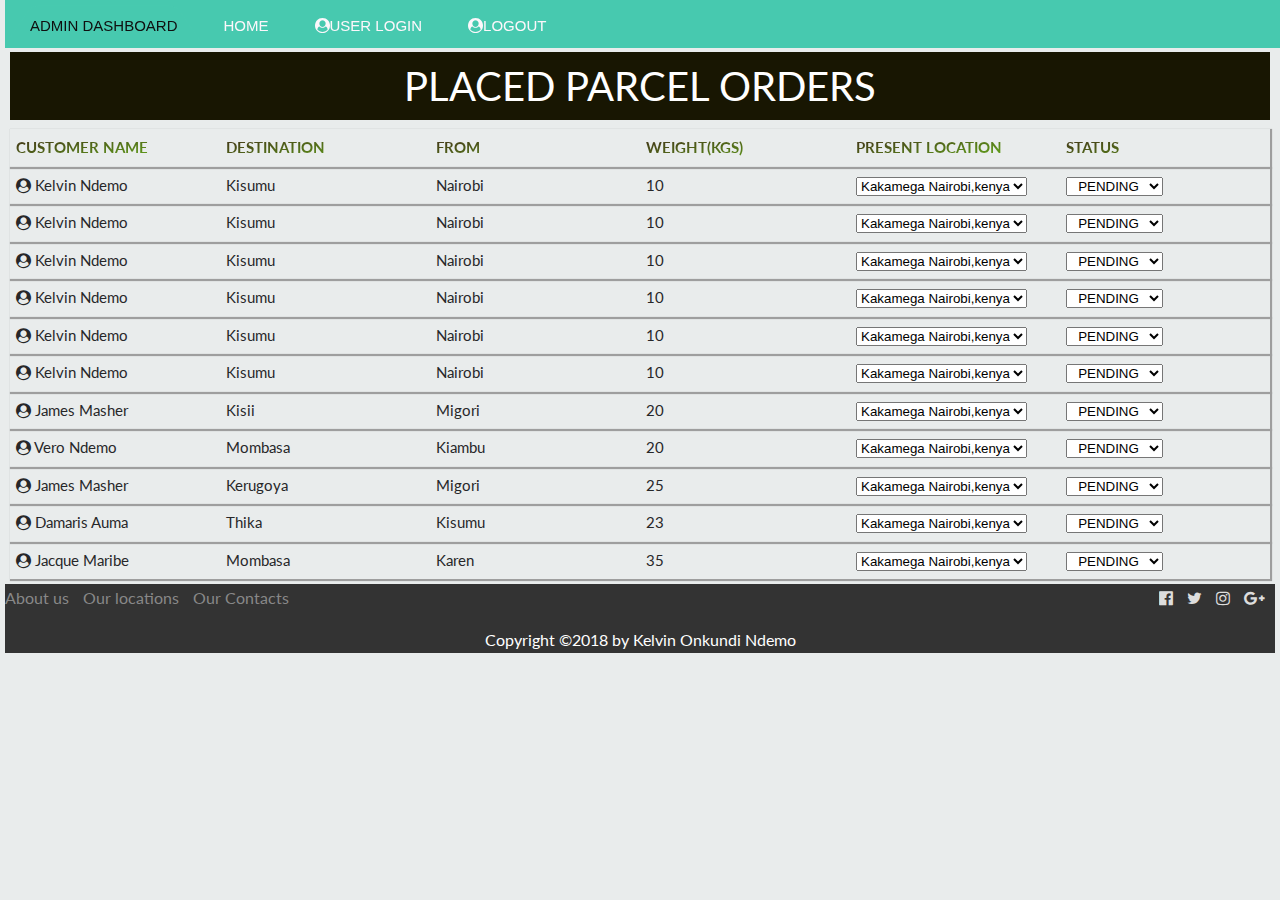
==== admindashboard.html @ be88c45b "add responsiveness to site" ====
<!DOCTYPE html>
<html lang="en">

<head>
    <meta charset="utf-8" />
    <meta http-equiv="X-UA-Compatible" content="IE=edge">
    <title>Admin Dashboard</title>
    <meta name="viewport" content="width=device-width, initial-scale=1">
    <link rel="stylesheet" href="https://cdnjs.cloudflare.com/ajax/libs/font-awesome/4.7.0/css/font-awesome.min.css">
    <link href=" https://fonts.googleapis.com/css?family=Lato:100,300,400,700,900 " rel="stylesheet ">
    <link rel="stylesheet" type="text/css" media="screen" href="css/style.css" />
    <link rel="stylesheet" type="text/css" media="screen" href="css/mediaqueries.css" />


</head>

<body>
    <div id='cssmenu'>
        <ul>

            <li class='active'><a href='adminlogin.html'>ADMIN DASHBOARD</a></li>
            <li><a href='index.html'>HOME</a></li>
            <li><a href='user.html'><i class="fa fa-user-circle" aria-hidden="true"></i>USER LOGIN</a></li>
            <li><a href='user.html'><i class="fa fa-user-circle" aria-hidden="true"></i>LOGOUT</a></li>




        </ul>
    </div><br>
    <div class="dashboard">


        <section class="dashboard__content">
            <div class="history__container ">
                <div class="kevooh">
                    <div class="sendit-mainn">
                        <p>Placed Parcel orders

                        </p>
                    </div>
                </div><br>

                <div class="rows">
                    <div class="history__item velda_header">Customer Name</div>
                    <div class="history__item velda_header">Destination</div>
                    <div class="history__item velda_header ">From</div>
                    <div class="history__item velda_header ">weight(KGS)</div>
                    <div class="history__item velda_header ">Present location</div>
                    <div class="history__item velda_header ">status</div>
                </div>
            </div>
            <div class="rows">
                <div class="history__item"><a href=""></a><i class="fa fa-user-circle" aria-hidden="true"></i> Kelvin
                    Ndemo</div>
                <div class="history__item">Kisumu</div>
                <div class="history__item">Nairobi</div>
                <div class="history__item">10</div>
                <div class="history__item">
                    <form>

                        <select>

                            <option value="text" class="form_input" placeholder="Email Adress " id="name" required>
                                <p class="form_input">Kakamega Nairobi,kenya</p>
                            </option>
                            <option value="text" class="form_input" placeholder="Email Adress " id="name" required>
                                <p class="form_input">Keroka,kenya</p>
                            </option>
                            <option value="text" class="form_input" placeholder="Email Adress " id="name" required>
                                <p class="form_input">Mombasa</p>
                            </option>
                        </select>
                    </form>
                </div>
                <div class="history__item">
                    <form>

                        <select>

                            <option value="text" class="form_input" placeholder="Email Adress " id="name" required>
                                <p class="form_input">PENDING</p>
                            </option>
                            <option value="text" class="form_input" placeholder="Email Adress " id="name" required>
                                <p class="form_input">APPROVED</p>
                            </option>
                            <option value="text" class="form_input" placeholder="Email Adress " id="name" required>
                                <p class="form_input">IN TRANSIT</p>
                            </option>
                        </select>
                    </form>
                </div>
            </div>
            <div class="rows">
                    <div class="history__item"><a href=""></a><i class="fa fa-user-circle" aria-hidden="true"></i> Kelvin
                        Ndemo</div>
                    <div class="history__item">Kisumu</div>
                    <div class="history__item">Nairobi</div>
                    <div class="history__item">10</div>
                    <div class="history__item">
                        <form>
    
                            <select>
    
                                <option value="text" class="form_input" placeholder="Email Adress " id="name" required>
                                    <p class="form_input">Kakamega Nairobi,kenya</p>
                                </option>
                                <option value="text" class="form_input" placeholder="Email Adress " id="name" required>
                                    <p class="form_input">Keroka,kenya</p>
                                </option>
                                <option value="text" class="form_input" placeholder="Email Adress " id="name" required>
                                    <p class="form_input">Mombasa</p>
                                </option>
                            </select>
                        </form>
                    </div>
                    <div class="history__item">
                        <form>
    
                            <select>
    
                                <option value="text" class="form_input" placeholder="Email Adress " id="name" required>
                                    <p class="form_input">PENDING</p>
                                </option>
                                <option value="text" class="form_input" placeholder="Email Adress " id="name" required>
                                    <p class="form_input">APPROVED</p>
                                </option>
                                <option value="text" class="form_input" placeholder="Email Adress " id="name" required>
                                    <p class="form_input">IN TRANSIT</p>
                                </option>
                            </select>
                        </form>
                    </div>
                </div>
                <div class="rows">
                        <div class="history__item"><a href=""></a><i class="fa fa-user-circle" aria-hidden="true"></i> Kelvin
                            Ndemo</div>
                        <div class="history__item">Kisumu</div>
                        <div class="history__item">Nairobi</div>
                        <div class="history__item">10</div>
                        <div class="history__item">
                            <form>
        
                                <select>
        
                                    <option value="text" class="form_input" placeholder="Email Adress " id="name" required>
                                        <p class="form_input">Kakamega Nairobi,kenya</p>
                                    </option>
                                    <option value="text" class="form_input" placeholder="Email Adress " id="name" required>
                                        <p class="form_input">Keroka,kenya</p>
                                    </option>
                                    <option value="text" class="form_input" placeholder="Email Adress " id="name" required>
                                        <p class="form_input">Mombasa</p>
                                    </option>
                                </select>
                            </form>
                        </div>
                        <div class="history__item">
                            <form>
        
                                <select>
        
                                    <option value="text" class="form_input" placeholder="Email Adress " id="name" required>
                                        <p class="form_input">PENDING</p>
                                    </option>
                                    <option value="text" class="form_input" placeholder="Email Adress " id="name" required>
                                        <p class="form_input">APPROVED</p>
                                    </option>
                                    <option value="text" class="form_input" placeholder="Email Adress " id="name" required>
                                        <p class="form_input">IN TRANSIT</p>
                                    </option>
                                </select>
                            </form>
                        </div>
                    </div>
                    <div class="rows">
                            <div class="history__item"><a href=""></a><i class="fa fa-user-circle" aria-hidden="true"></i> Kelvin
                                Ndemo</div>
                            <div class="history__item">Kisumu</div>
                            <div class="history__item">Nairobi</div>
                            <div class="history__item">10</div>
                            <div class="history__item">
                                <form>
            
                                    <select>
            
                                        <option value="text" class="form_input" placeholder="Email Adress " id="name" required>
                                            <p class="form_input">Kakamega Nairobi,kenya</p>
                                        </option>
                                        <option value="text" class="form_input" placeholder="Email Adress " id="name" required>
                                            <p class="form_input">Keroka,kenya</p>
                                        </option>
                                        <option value="text" class="form_input" placeholder="Email Adress " id="name" required>
                                            <p class="form_input">Mombasa</p>
                                        </option>
                                    </select>
                                </form>
                            </div>
                            <div class="history__item">
                                <form>
            
                                    <select>
            
                                        <option value="text" class="form_input" placeholder="Email Adress " id="name" required>
                                            <p class="form_input">PENDING</p>
                                        </option>
                                        <option value="text" class="form_input" placeholder="Email Adress " id="name" required>
                                            <p class="form_input">APPROVED</p>
                                        </option>
                                        <option value="text" class="form_input" placeholder="Email Adress " id="name" required>
                                            <p class="form_input">IN TRANSIT</p>
                                        </option>
                                    </select>
                                </form>
                            </div>
                        </div>
                        <div class="rows">
                                <div class="history__item"><a href=""></a><i class="fa fa-user-circle" aria-hidden="true"></i> Kelvin
                                    Ndemo</div>
                                <div class="history__item">Kisumu</div>
                                <div class="history__item">Nairobi</div>
                                <div class="history__item">10</div>
                                <div class="history__item">
                                    <form>
                
                                        <select>
                
                                            <option value="text" class="form_input" placeholder="Email Adress " id="name" required>
                                                <p class="form_input">Kakamega Nairobi,kenya</p>
                                            </option>
                                            <option value="text" class="form_input" placeholder="Email Adress " id="name" required>
                                                <p class="form_input">Keroka,kenya</p>
                                            </option>
                                            <option value="text" class="form_input" placeholder="Email Adress " id="name" required>
                                                <p class="form_input">Mombasa</p>
                                            </option>
                                        </select>
                                    </form>
                                </div>
                                <div class="history__item">
                                    <form>
                
                                        <select>
                
                                            <option value="text" class="form_input" placeholder="Email Adress " id="name" required>
                                                <p class="form_input">PENDING</p>
                                            </option>
                                            <option value="text" class="form_input" placeholder="Email Adress " id="name" required>
                                                <p class="form_input">APPROVED</p>
                                            </option>
                                            <option value="text" class="form_input" placeholder="Email Adress " id="name" required>
                                                <p class="form_input">IN TRANSIT</p>
                                            </option>
                                        </select>
                                    </form>
                                </div>
                            </div>
                            <div class="rows">
                                    <div class="history__item"><a href=""></a><i class="fa fa-user-circle" aria-hidden="true"></i> Kelvin
                                        Ndemo</div>
                                    <div class="history__item">Kisumu</div>
                                    <div class="history__item">Nairobi</div>
                                    <div class="history__item">10</div>
                                    <div class="history__item">
                                        <form>
                    
                                            <select>
                    
                                                <option value="text" class="form_input" placeholder="Email Adress " id="name" required>
                                                    <p class="form_input">Kakamega Nairobi,kenya</p>
                                                </option>
                                                <option value="text" class="form_input" placeholder="Email Adress " id="name" required>
                                                    <p class="form_input">Keroka,kenya</p>
                                                </option>
                                                <option value="text" class="form_input" placeholder="Email Adress " id="name" required>
                                                    <p class="form_input">Mombasa</p>
                                                </option>
                                            </select>
                                        </form>
                                    </div>
                                    <div class="history__item">
                                        <form>
                    
                                            <select>
                    
                                                <option value="text" class="form_input" placeholder="Email Adress " id="name" required>
                                                    <p class="form_input">PENDING</p>
                                                </option>
                                                <option value="text" class="form_input" placeholder="Email Adress " id="name" required>
                                                    <p class="form_input">APPROVED</p>
                                                </option>
                                                <option value="text" class="form_input" placeholder="Email Adress " id="name" required>
                                                    <p class="form_input">IN TRANSIT</p>
                                                </option>
                                            </select>
                                        </form>
                                    </div>
                                </div>
                                
                            
            <div class="rows">
                <div class="history__item"><i class="fa fa-user-circle" aria-hidden="true"></i> James Masher</div>
                <div class="history__item">Kisii</div>
                <div class="history__item">Migori</div>
                <div class="history__item">20</div>
                <div class="history__item">
                    <form>

                        <select>

                            <option value="text" class="form_input" placeholder="Email Adress " id="name" required>
                                <p class="form_input">Kakamega Nairobi,kenya</p>
                            </option>
                            <option value="text" class="form_input" placeholder="Email Adress " id="name" required>
                                <p class="form_input">Keroka,kenya</p>
                            </option>
                            <option value="text" class="form_input" placeholder="Email Adress " id="name" required>
                                <p class="form_input">Mombasa</p>
                            </option>
                        </select>
                    </form>
                </div>
                <div class="history__item">
                    <form>

                        <select>

                            <option value="text" class="form_input" placeholder="Email Adress " id="name" required>
                                <p class="form_input">PENDING</p>
                            </option>
                            <option value="text" class="form_input" placeholder="Email Adress " id="name" required>
                                <p class="form_input">APPROVED</p>
                            </option>
                            <option value="text" class="form_input" placeholder="Email Adress " id="name" required>
                                <p class="form_input">IN TRANSIT</p>
                            </option>
                        </select>
                    </form>
                </div>

            </div>
            <div class="rows">
                <div class="history__item"><i class="fa fa-user-circle" aria-hidden="true"></i> Vero Ndemo</div>
                <div class="history__item">Mombasa</div>
                <div class="history__item">Kiambu</div>
                <div class="history__item">20</div>
                <div class="history__item">
                    <form>

                        <select>

                            <option value="text" class="form_input" placeholder="Email Adress " id="name" required>
                                <p class="form_input">Kakamega Nairobi,kenya</p>
                            </option>
                            <option value="text" class="form_input" placeholder="Email Adress " id="name" required>
                                <p class="form_input">Keroka,kenya</p>
                            </option>
                            <option value="text" class="form_input" placeholder="Email Adress " id="name" required>
                                <p class="form_input">Mombasa</p>
                            </option>
                        </select>
                    </form>
                </div>
                <div class="history__item">
                    <form>

                        <select>

                            <option value="text" class="form_input" placeholder="Email Adress " id="name" required>
                                <p class="form_input">PENDING</p>
                            </option>
                            <option value="text" class="form_input" placeholder="Email Adress " id="name" required>
                                <p class="form_input">APPROVED</p>
                            </option>
                            <option value="text" class="form_input" placeholder="Email Adress " id="name" required>
                                <p class="form_input">IN TRANSIT</p>
                            </option>
                        </select>
                    </form>
                </div>

            </div>
            <div class="rows">
                <div class="history__item"><i class="fa fa-user-circle" aria-hidden="true"></i> James Masher</div>
                <div class="history__item">Kerugoya</div>
                <div class="history__item">Migori</div>
                <div class="history__item">25</div>
                <div class="history__item">
                    <form>

                        <select>

                            <option value="text" class="form_input" placeholder="Email Adress " id="name" required>
                                <p class="form_input">Kakamega Nairobi,kenya</p>
                            </option>
                            <option value="text" class="form_input" placeholder="Email Adress " id="name" required>
                                <p class="form_input">Keroka,kenya</p>
                            </option>
                            <option value="text" class="form_input" placeholder="Email Adress " id="name" required>
                                <p class="form_input">Mombasa</p>
                            </option>
                        </select>
                    </form>
                </div>

                <div class="history__item">
                    <form>

                        <select>

                            <option value="text" class="form_input" placeholder="Email Adress " id="name" required>
                                <p class="form_input">PENDING</p>
                            </option>
                            <option value="text" class="form_input" placeholder="Email Adress " id="name" required>
                                <p class="form_input">APPROVED</p>
                            </option>
                            <option value="text" class="form_input" placeholder="Email Adress " id="name" required>
                                <p class="form_input">IN TRANSIT</p>
                            </option>
                        </select>
                    </form>
                </div>

            </div>
            <div class="rows ">
                <div class="history__item"><i class="fa fa-user-circle" aria-hidden="true"></i> Damaris Auma</div>
                <div class="history__item">Thika</div>
                <div class="history__item">Kisumu</div>
                <div class="history__item">23</div>
                <div class="history__item">
                    <form>

                        <select>

                            <option value="text" class="form_input" placeholder="Email Adress " id="name" required>
                                <p class="form_input">Kakamega Nairobi,kenya</p>
                            </option>
                            <option value="text" class="form_input" placeholder="Email Adress " id="name" required>
                                <p class="form_input">Keroka,kenya</p>
                            </option>
                            <option value="text" class="form_input" placeholder="Email Adress " id="name" required>
                                <p class="form_input">Mombasa</p>
                            </option>
                        </select>
                    </form>
                </div>
                <div class="history__item">
                    <form>

                        <select>

                            <option value="text" class="form_input" placeholder="Email Adress " id="name" required>
                                <p class="form_input">PENDING</p>
                            </option>
                            <option value="text" class="form_input" placeholder="Email Adress " id="name" required>
                                <p class="form_input">APPROVED</p>
                            </option>
                            <option value="text" class="form_input" placeholder="Email Adress " id="name" required>
                                <p class="form_input">IN TRANSIT</p>
                            </option>
                        </select>
                    </form>
                </div>

            </div>
            <div class="rows ">
                <div class="history__item"><i class="fa fa-user-circle" aria-hidden="true"></i> Jacque Maribe</div>
                <div class="history__item">Mombasa</div>
                <div class="history__item">Karen</div>
                <div class="history__item">35</div>
                <div class="history__item">
                    <form>

                        <select>

                            <option value="text" class="form_input" placeholder="Email Adress " id="name" required>
                                <p class="form_input">Kakamega Nairobi,kenya</p>
                            </option>
                            <option value="text" class="form_input" placeholder="Email Adress " id="name" required>
                                <p class="form_input">Keroka,kenya</p>
                            </option>
                            <option value="text" class="form_input" placeholder="Email Adress " id="name" required>
                                <p class="form_input">Mombasa</p>
                            </option>
                        </select>
                    </form>
                </div>
                <div class="history__item">
                    <form>

                        <select>

                            <option value="text" class="form_input" placeholder="Email Adress " id="name" required>
                                <p class="form_input">PENDING</p>
                            </option>
                            <option value="text" class="form_input" placeholder="Email Adress " id="name" required>
                                <p class="form_input">APPROVED</p>
                            </option>
                            <option value="text" class="form_input" placeholder="Email Adress " id="name" required>
                                <p class="form_input">IN TRANSIT</p>
                            </option>
                        </select>
                    </form>
                </div>

            </div>
    </div>
    </section>
    </main>
    </div>
    <footer>
        <div class="wor">
            <div class="one">
                <ul class="footer-nav">
                    <li><a href="#">About us</a></li>
                    <li><a href="#">Our locations</a></li>
                    <li><a href="#">Our Contacts</a></li>
                </ul>
            </div>
            <div class="wor">
                <ul class="social">
                    <li><a href="#"><i class="fa fa-facebook-official" aria-hidden="true"></i></i></a></li>
                    <li><a href="#"><i class="fa fa-twitter" aria-hidden="true"></i></a></li>
                    <li><a href="#"><i class="fa fa-instagram" aria-hidden="true"></i></a></li>
                    <li><a href="#"><i class="fa fa-google-plus" aria-hidden="true"></i></li>
                </ul>
            </div><br>

        </div>
        <div class="wor">
            <p class="k">
                Copyright &copy;2018 by Kelvin Onkundi Ndemo
            </p>

        </div>

    </footer>
</body>

</html>
---- css/style.css ----
.history__item {
    /* margin: 1rem; */
    padding: 6px;
    flex: 1;
    color: rgb(39, 39, 41);
    font-size: 15px;
    font-weight: 400;
}
.dashboard__content {
    padding: 5px;
    font-size: 5px;
}
.nooo{
    font-size: 20px;
    color: rgb(110, 15, 15);

}
.order-history {
    text-align: center;
    background-image: linear-gradient(to right bottom, rgb(126, 15, 230), rgb(27, 205, 211));
    padding: 0.5rem;
    width: 100%;
    font-size: 1.8rem;
    word-spacing: 5px;
    height: 4rem;
    color: white;
    box-shadow: 1px 1px 1px rgb(134, 134, 134);
}

.velda_header {
    padding-bottom: 0.4rem;
    font-weight: 700;
    color: black;
    background-image: linear-gradient( to right bottom, rgb(59, 24, 24), rgb(113, 218, 28));
    -webkit-background-clip: text;
    text-transform: uppercase;
    color: transparent;
}
.rows {
    display: flex;
    justify-content: flex-start;
    box-shadow: .8px .8px .8px .8px rgb(158, 158, 158);
    color: black;
    font-size: 20px;
    animation-name: moveinright;
    animation-duration: 1s;
    animation-timing-function: ease-out;
    /* margin-bottom: 1px; */
}

.btn:hover {
    transform: translateY(-3px);
    color: #fff;
    box-shadow: 0 10px 20px rgba(0, 0, 0, 0.2);
}

.btn-blue {
    border: 1px solid rgb(11, 164, 211);
    background-color: rgb(102, 0, 128);
    color: #fff;
}

.btn-accept {
    color: rgb(8, 8, 8);
    font-size: 35px;
    float:center;
}
/*
COLORS:

Light green: #7ed56f
Medium green: #55c57a
Dark green: #28b485

*/
body.home {
    background-image: url(../images/novaaak.jpg);
    height: 100vh;
    background-size: cover;
    background-position: center;
    background-color: aqua;
    padding: 0px;
    margin: 0%;
    
}

.registration {
    width: 360px;
    padding: 10% 0 0;
    margin: auto;
    top: 20px;
}
.dinver{
    background-color:#1d123f;
    /* height: 1500px; */
    padding: 0px;
    margin: 0%;
}

.form {
    margin-top: 20px;
    position: relative;
    z-index: 1;
    background-color: white;
    max-width: 360px;
    background: rgba(245, 244, 244, 0.3);
    margin: 0 auto 100px;
    padding: 45px;
    text-align: center;
    border: 2px;
    border-radius: 15px;
    border-color: black;
    text-decoration: none;
    box-shadow: 0 0.2rem 0.2rem black;
}

.form input {
    font-family: Verdana, Geneva, Tahoma, sans-serif;
    font-size: 15px;
    background: whitesmoke;
    outline: 1;
    margin: 0 0 15px;
    border: 2px;
    color: black;
    padding: 15px;
    box-sizing: border-box;
    font-size: 14px;
    border-radius: 10px;
    box-shadow: 5px 5px solid black;
    
}

.form button {
    text-transform: uppercase;
    outline: 0;
    background-color: green;
    font-family: 'Franklin Gothic Medium', 'Arial Narrow', Arial, sans-serif;
    padding: 10px;
    border-radius: 10px;
    color: white;
    cursor: pointer;
    border: 1px solid;
    width: 33%;
    box-shadow: 5px 5px solid black;
}

.form button:hover, .form button:active {
    background: green;
}

.form message {
    
    margin: 15px 0 0;
    color: blue;
}

.form .registration_form {
    display: none;
}

ul {
    list-style-type: none;
    overflow: hidden;
}
*{
    margin: 0;
    padding: 0;
    box-sizing: border-box;
}
body{
    font-family: "Lato", sans-serif;
    font-weight: 400;
    font-size: 16px;
    line-height: 1.7;
    color: #777;
    background-color: rgba(210, 216, 216, 0.486);
    /* padding: 15px; */
    margin: 0 5px 0 5px;


}
.jas{
    margin-bottom: 5px;
}
.header{
    height: 68vh;
    background-image: 
    linear-gradient(hsla(355, 88%, 50%, 0.87),
    rgba(10, 226, 150, 0.959)),
    url(../images/novak5.png);
    background-size: cover;
    background-position: top;
    clip-path: polygon(0 0, 100% 0, 100% 85%, 0 100%);
}
.logo{
    position: absolute;
    top: 60px;
    left: 40px;

}
.Logo{
    height: 70px;
}
.sendit{
    color: #ffff;
    text-transform: uppercase;
    backface-visibility: hidden;
}
.sendit-main{
    display: block;
    font-size: 60px;
    font-weight: 400;
    letter-spacing: 45px;
    animation-name: moveinleft;
    animation-duration: 1s;
    animation-timing-function: ease-out;
}
.sendit-mainn{
    display: block;
    font-size: 40px;
    font-weight: 400;
    text-align: center;
    color: white;
    text-transform: uppercase;
    /* background-color: rgb(7, 203, 218); */
    /* letter-spacing: 45px; */
    animation-name: moveinleft;
    animation-duration: 1s;
    animation-timing-function: ease-out;
}
.kevooh{
    background-color: #181602;
}
.sendit-sub{
    display: block;
    font-size: 25px;
    font-weight: 900;
    letter-spacing: 10px;
    animation-name: moveinright;
    animation-duration: 1s;
    animation-timing-function: ease-out;
    /* margin-bottom: 1px; */

}

.sendit-sub-sub{
    display: block;
    font-size: 25px;
    font-weight: 900;
    letter-spacing: 45px;
    animation-name: moveinleft;
    animation-duration: 1s;
    animation-timing-function: ease-out;
    /* margin-bottom: 1px; */
}
.kevo{
    position: absolute;
    top: 35%;
    left: 50%;
    transform: translate(-50%, -50%);
    text-align: center;

}
@keyframes moveinleft{
    0%{
    opacity: 0;
    transform:translateX(-100px);
    }

    80%{
    transform: translateX(10px);
    }
    100%{
    opacity: 1;
    transform: translateX(0);
    }
}
@keyframes moveinbottom{
    0%{
    opacity: 0;
    transform:translateY(30px);
    }
    
    100%{
    opacity: 1;
    transform: translate(0);
    }
}
@keyframes moveinright{
    0%{
        opacity: 0;
        transform:translateX(100px);
    }
    
    80%{
        transform: translateX(-10px);
    }
    100%{
        opacity: 1;
        transform: translateX(0);
    }
    }
.btn:link,
.btn:visited{
    text-transform: uppercase;
    text-decoration: none;
    padding:15px 40px;
    display: inline-block;
    position: relative;
    border-radius: 100px;
    transition: all .2s;
    
}
#cssmenu, #cssmenu ul, #cssmenu ul li, #cssmenu ul li a {
    margin: 0;
    padding: 0;
    border: 0;
    list-style: none;
    line-height: 1;
    display: block;
    color: rgb(252, 247, 251);
    position: relative;
    -webkit-box-sizing: border-box;
    -moz-box-sizing: border-box;
    box-sizing: border-box;
}

#cssmenu:after, #cssmenu>ul:after {
    content: ".";
    display: block;
    clear: both;
    color: #181602;
    visibility: hidden;
    line-height: 0;
    height: 0;
}

#cssmenu {
    width: 100%;
    padding: 0px;
    border-bottom: 3px solid #47c9af;
    font-family: Raleway, sans-serif;
    /* line-height: 1; */
    background-color: #47c9af;
      margin-bottom: 40px;
     position: fixed;
     z-index: 500;
     margin: 0px;
     text-transform: uppercase;
     overflow: hidden;  
}

#cssmenu>ul>li {
    float: left;
}

#cssmenu.align-center>ul {
    font-size: 0;
    text-align: center;
}

#cssmenu.align-center>ul>li {
    display: inline-block;
    float: none;
}

#cssmenu.align-right>ul>li {
    float: right;
}

#cssmenu.align-right>ul>li>a {
    margin-right: 0;
    margin-left: -4px;
}

#cssmenu>ul>li>a {
    z-index: 2;
    padding: 18px 25px 12px 25px;
    font-size: 15px;
    font-weight: 400;
    text-decoration: none;
    -webkit-transition: all .2s ease;
    -moz-transition: all .2s ease;
    -ms-transition: all .2s ease;
    -o-transition: all .2s ease;
    transition: all .2s ease;
    margin-right: -4px;
}

#cssmenu>ul>li.active>a, #cssmenu>ul>li:hover>a, #cssmenu>ul>li>a:hover {
    color: #0f0f0f;
}

#cssmenu>ul>li>a:after {
    position: absolute;
    left: 0;
    bottom: 0;
    right: 0;
    z-index: -1;
    width: 100%;
    height: 120%;
    border-top-left-radius: 8px;
    border-top-right-radius: 8px;
    content: "";
    -webkit-transition: all .2s ease;
    -o-transition: all .2s ease;
    transition: all .2s ease;
    -webkit-transform: perspective(5px) rotateX(2deg);
    -webkit-transform-origin: bottom;
    -moz-transform: perspective(5px) rotateX(2deg);
    -moz-transform-origin: bottom;
    transform: perspective(5px) rotateX(2deg);
    transform-origin: bottom;
}

#cssmenu>ul>li.active>a:after, #cssmenu>ul>li:hover>a:after, #cssmenu>ul>li>a:hover:after {
    background-color: #47c9af;
}
.btn:hover{
    transform:translateY(-3px);
    box-shadow: 0 10px 20px rgba(0,0,0,.2);
}
.btn:active{
    transform: translateY(-2px);
    box-shadow: 0 5px 10px rgba(0,0,0,.2)
}
.btn::after{
    content: "";
    display: inline-block;
    height: 100%;
    width: 100%;
    border-radius: 100px;
    position: absolute;
    top: 0;
    left: 0;
    z-index: -1;
    transition: all .4s;
}
.white-butn{
    background-color: #ffff;
    color: #777;
}
.white-butn::after{
    background-color: white;
}
.btn:hover::after{
    transform: scaleX(1.4) scaleY(1.6);
    opacity: 0;
}
.btn-animated{
    animation: moveinbottom .5s ease-out .75s;
    animation-fill-mode: backwards;
} 
@import url(http://fonts.googleapis.com/css?family=Raleway);
#cssmenuu, #cssmenuu ul, #cssmenuu ul li, #cssmenuu ul li a {
    margin: 0;
    padding: 0;
    border: 0;
    list-style: none;
    line-height: 1;
    display: block;
    color: rgb(252, 247, 251);
    position: relative;
    -webkit-box-sizing: border-box;
    -moz-box-sizing: border-box;
    box-sizing: border-box;
}

#cssmenuu:after, #cssmenuu>ul:after {
    content: ".";
    display: block;
    clear: both;
    color: #ebeade;
    visibility: hidden;
    line-height: 0;
    height: 0;
}

#cssmenuu {
    width: 100%;
    padding: 0px;
    border-bottom: 3px solid #47c9af;
    font-family: Raleway, sans-serif;
    /* line-height: 1; */
    background-color: #501a0c;
      margin-bottom: 40px;
     z-index: 500;
     width: 50%;
     border-radius: 10px;
     margin: 0px;
     text-transform: uppercase;
     overflow: hidden;  
}

#cssmenuu>ul>li {
    float: left;
    
}

#cssmenuu.align-center>ul {
    font-size: 0;
    text-align: center;
    color: white;
}

#cssmenuu.align-center>ul>li {
    display: inline-block;
    float: none;
}

#cssmenuu.align-right>ul>li {
    float: right;
}

#cssmenuu.align-right>ul>li>a {
    margin-right: 0;
    margin-left: -4px;
}

#cssmenuu>ul>li>a {
    z-index: 2;
    padding: 18px 25px 12px 25px;
    font-size: 15px;
    font-weight: 400;
    text-decoration: none;
    -webkit-transition: all .2s ease;
    -moz-transition: all .2s ease;
    -ms-transition: all .2s ease;
    -o-transition: all .2s ease;
    transition: all .2s ease;
    margin-right: -4px;
}

#cssmenuu>ul>li.active>a, #cssmenuu>ul>li:hover>a, #cssmenuu>ul>li>a:hover {
    color: white;
}

#cssmenuu>ul>li>a:after {
    position: absolute;
    left: 0;
    bottom: 0;
    right: 0;
    z-index: -1;
    width: 100%;
    height: 120%;
    border-top-left-radius: 8px;
    border-top-right-radius: 8px;
    content: "";
    -webkit-transition: all .2s ease;
    -o-transition: all .2s ease;
    transition: all .2s ease;
    -webkit-transform: perspective(5px) rotateX(2deg);
    -webkit-transform-origin: bottom;
    -moz-transform: perspective(5px) rotateX(2deg);
    -moz-transform-origin: bottom;
    transform: perspective(5px) rotateX(2deg);
    transform-origin: bottom;
}

#cssmenuu>ul>li.active>a:after, #cssmenuu>ul>li:hover>a:after, #cssmenuu>ul>li>a:hover:after {

    color: white;
}


.text {
    text-transform: uppercase;
    font-weight: 300;
    word-spacing: 4px;
    display: flex;
    justify-content: center;
    background-image: linear-gradient(
      to right bottom,
      rgb(30, 228, 201),
      rgb(7, 172, 150)
    );
    -webkit-background-clip: text;
    color: transparent;
  }
  
  .row-2 {
    padding: 4rem;
    display: flex;
    border-radius: 3px;
    height: auto;
    text-align: center;
    transition: all 0.3s;
  }
  
  .col-4 {
    margin-right: 3rem;
    border-bottom: 0.1rem solid wheat;
    width: 33.3%;
   
    height: 18rem;
    box-shadow: 0 0 1rem 0 rgba(236, 13, 13, 0.2);
  }
  
  .col-4:hover {
    transform: translateY(-1.5rem) scale(1.03);
  }
  
  .steps {
    margin-bottom: 1.5rem;
    margin-top: 1rem;
    text-transform: uppercase;
    font-size: 0.7rem;
    display: inline-block;
  }
  
  .velda {
    text-align: center;
    line-height: 1.5rem;
  }
  
  .velda p {
    font-size: 20px;
    font-weight: 300;
  }
  
  .section-book{
      padding: 15rem 0;
      background-image: 
      linear-gradient(hsla(355, 88%, 50%, 0.87),
      rgba(10, 226, 150, 0.959));
      /* url(../images/novak5.png); */
  }
 .hydah{
        height: 95vh;
        background-image: 
        linear-gradient(hsla(355, 88%, 50%, 0.87),
        rgba(10, 226, 150, 0.959)),
        url(../images/novak5.png);
        background-size: cover;
        background-position: top;
        clip-path: polygon(0 0, 100% 0, 100% 90%, 0 100%);
 }
 .form_input{
     font-size: 20px;
     border-radius: 90px;
     text-align: center;
     width: 95%;
 }
 .form-input{
    font-size: 15   px;
 }
 .masher{
    margin-top: 100px;
    position: relative;
    z-index: 1;
    background-color: white;
    max-width: 50%;
    background: rgba(245, 244, 244, 0.3);
    margin: 0 auto 100px;
    padding: 45px;
    text-align: center;
    border: 2px;
    border-radius: 15px;
    border-color: black;
    text-decoration: none;
    box-shadow: 0 0.2rem 0.2rem black;
    border-top: 20px;
 }
 .form_label{
     font-size: 15px;
     letter-spacing: 1px;
 }

 /* hu */
 .text {
    text-transform: uppercase;
    font-weight: 300;
    word-spacing: 4px;
    display: flex;
    justify-content: center;
    background-image: linear-gradient(
      to right bottom,
      rgb(30, 228, 201),
      rgb(7, 172, 150)
    );
    -webkit-background-clip: text;
    color: transparent;
  }
  
  .row-2 {
    padding: 50px;
    display: flex;
    border-radius: 3px;
    height: auto;
    border-bottom: 10px;
    text-align: center;
    transition: all 0.3s;
  }
  
  .col-4 {
    /* margin-right: 3rem; */
    border-bottom: 0.1rem solid rgb(31, 30, 30);
    width: 33.3%;
    border-bottom: 10px;
    background-color: white;
    height: 18rem;
    box-shadow: 0 0 1rem 0 rgba(5, 5, 5, 0.774);
    /* text-align: left; */

  }
  footer{
      background-color:#333;
      margin: 0%;
      padding: px;
      text-decoration: none;
    


  }
  .footer-nav{
      list-style: none;
      color: white;
      display: inline-block;
      float: left;
      color: white;
  }
  .k{
    list-style: none;
    color: white;
    text-decoration: underline;
    text-decoration-color: #333;
    text-align: center;
    color: white;
    margin-top: 15px;
  }
  .fa fa-facebook-official:hover{
      color: #3b5998;
  }
  .social{
      float: right;
      list-style: none;
      color: white;
  }
  .footer-nav li,
  .social li{
      display: inline-block;
      margin-right:10px;

  }
  .footer-nav li a:link,
  .footer-nav li a:visited,
  .social li a:link,
  .social li a:visited{
      text-decoration: none;
      color: #888;
      transition: color 0.2s;
  }
  .footer-nav li a:hover,
  .footer-nav li a:active,
  .social li a:link,
  .social li a:visited{
      text-decoration: none;
      color: #ddd;
  }
  
  .col-4:hover {
    transform: translateY(-1.5rem) scale(1.03);
   
  }
  
  .steps {
    margin-bottom: 10px;
    margin-top: 1rem;
    text-transform: uppercase;
    font-size: 0.7rem;
    display: inline-block;
  }
  
  .vero {
    text-align: left;
    line-height: 1.5rem;
  }
  
  .vero p {
    font-size: 19px;
    color: #0f0f0f;
    font-weight: 300;
  }
  .kevohh{
    text-transform: uppercase;
    outline: 0;
    margin-left: 60px;
    margin-top: 60px;
    background-color:darkgreen;
    font-family: 'Franklin Gothic Medium', 'Arial Narrow', Arial, sans-serif;
    padding: 10px;
    border-radius: 10px;
    color: white;
    cursor: pointer;
    border: 1px solid;
    width: 50%;
}

    .kel{
        text-transform: uppercase;
        outline: 0;
        margin-left: 1px;
        margin-top: 60px;
        background-color: rgb(25, 189, 33);
        font-family: 'Franklin Gothic Medium', 'Arial Narrow', Arial, sans-serif;
        padding: 10px;
        float:right;
        border-radius: 10px;
        color: white;
        cursor: pointer;
        border: 1px solid;
        width: 40%;
}
.kevohhh{
    text-transform: uppercase;
    outline: 0;
    margin-left: 60px;
    float: left;
    margin-top: 60px;
    background-color:rgb(245, 11, 23);
    font-family: 'Franklin Gothic Medium', 'Arial Narrow', Arial, sans-serif;
    padding: 10px;
    border-radius: 10px;
    color: white;
    cursor: pointer;
    border: 1px solid;
    width: 50%;
}
.kevohhhh{
        text-transform: uppercase;
        outline: 0;
        margin-left: 1px;
        margin-top: 60px;
        background-color: rgb(165, 151, 160);
        font-family: 'Franklin Gothic Medium', 'Arial Narrow', Arial, sans-serif;
        padding: 10px;
        border-radius: 10px;
        color: white;
        cursor: pointer;
        border: 1px solid;
        width: 40%;
    }

.transit{
    text-transform: uppercase;
    outline: 0;
    margin-left: 1px;
    margin-top: 60px;
    background-color: orange;
    font-family: 'Franklin Gothic Medium', 'Arial Narrow', Arial, sans-serif;
    padding: 10px;
    border-radius: 10px;
    color: white;
    cursor: pointer;
    border: 1px solid;
    width: 40%;
}
.reject{
    text-transform: uppercase;
    outline: 0;
    margin-left: 1px;
    margin-top: 60px;
    background-color: rgb(202, 10, 250);
    font-family: 'Franklin Gothic Medium', 'Arial Narrow', Arial, sans-serif;
    padding: 10px;
    float:right;
    border-radius: 10px;
    color: white;
    cursor: pointer;
    border: 1px solid;
    width: 40%;
}
.mee{
    width: 100%;
}
.message{
    color: wheat;
}
.message a{
    color: rgb(226, 213, 26);
}
.ndemoh{
    height: 95vh;
    background-size: cover;
    background-position: top;
    /* clip-path: polygon(0 0, 100% 0, 100% 75%, 0 100%); */

}

.btn-reject {
    color: rgb(241, 42, 7);
    font-size: 35px;
}

.btn-orange {
    border: 1px solid rgba(211, 233, 10, 0.849);
    background-color: rgba(219, 75, 8, 0.74);
    color: #fff;
    width: 7.8rem;
    text-align: start;
}

.btn-orange-small {
    border: 1px solid orangered;
    background-color: orange;
    color: #fff;
    text-align: start;
}
.dashboard {
    /*display: flex;*/
    height: 100%;
    width: 100%;
    margin-top: 20px;
    font-size: 10px;
}
.navigation {
    background: linear-gradient(rgb(43, 161, 165), rgb(56, 169, 173));
    display: flex;
    flex-direction: column;
    height: 120vh;
}

.nav__heading,
.navs,
.copyright {
    color: white;
    padding: 1rem;
}

.navs {
    text-decoration: none;
}

.navs:hover {
    background: rgb(214, 149, 27);
    color: #ffff;
}
.copyright {
    position: relative;
    top: 30%;
    padding: 1rem;
}
---- css/mediaqueries.css ----
/*small phones to smaill tablets: from 481-767px*/
@media only screen and (max-width:767px){

}
/*small tablets  to big tablets from 768-1023px*/
@media only screen and (max-width:1023px){
.Registration{
    width: 100%;
}
}
/* small phone from 0 to 480px */
@media only screen and (max-width:480px){

}

/*for widths small than 1140px*/
@media only screen and (max-width:1200px){
    .header{
        height: 95vh;
        width: 100%;
        padding: 0 2%;
    }
    .cssmenu{
        padding:0 2%;
    }
    }
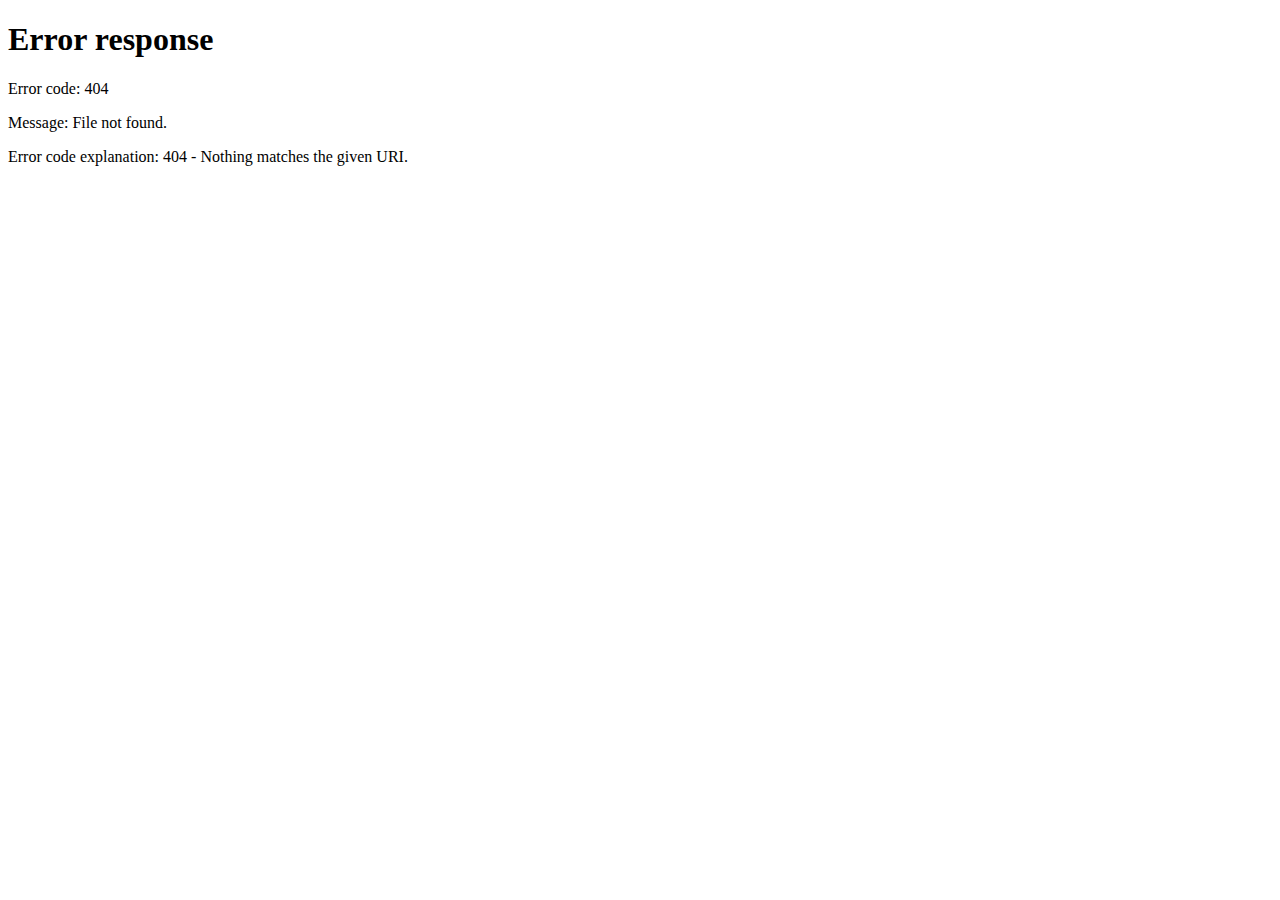
==== commit 03928141: "updated UI" ====
--- a/admindashboard.html
+++ b/admindashboard.html
@@ -1,540 +1,912 @@
 <!DOCTYPE html>
 <html lang="en">
+  <head>
+    <meta charset="utf-8" />
+    <meta http-equiv="X-UA-Compatible" content="IE=edge" />
+    <title>Admin Dashboard</title>
+    <meta name="viewport" content="width=device-width, initial-scale=1" />
+    <link
+      rel="stylesheet"
+      href="https://cdnjs.cloudflare.com/ajax/libs/font-awesome/4.7.0/css/font-awesome.min.css"
+    />
+    <link
+      href=" https://fonts.googleapis.com/css?family=Lato:100,300,400,700,900 "
+      rel="stylesheet "
+    />
+    <link
+      rel="stylesheet"
+      type="text/css"
+      media="screen"
+      href="css/style.css"
+    />
+    <link
+      rel="stylesheet"
+      type="text/css"
+      media="screen"
+      href="css/mediaqueries.css"
+    />
+  </head>
 
-<head>
-    <meta charset="utf-8" />
-    <meta http-equiv="X-UA-Compatible" content="IE=edge">
-    <title>Admin Dashboard</title>
-    <meta name="viewport" content="width=device-width, initial-scale=1">
-    <link rel="stylesheet" href="https://cdnjs.cloudflare.com/ajax/libs/font-awesome/4.7.0/css/font-awesome.min.css">
-    <link href=" https://fonts.googleapis.com/css?family=Lato:100,300,400,700,900 " rel="stylesheet ">
-    <link rel="stylesheet" type="text/css" media="screen" href="css/style.css" />
-    <link rel="stylesheet" type="text/css" media="screen" href="css/mediaqueries.css" />
+  <body>
+    <div id="cssmenu"><ul id="navigationlinks"></ul></div>
+    <br />
+    <div class="dashboard">
+      <section class="dashboard__content">
+        <div class="history__container ">
+          <div class="kevooh">
+            <div class="sendit-mainn"><p>Placed Parcel orders</p></div>
+          </div>
+          <br />
 
+          <div class="rows">
+            <div class="history__item velda_header">Customer Name</div>
+            <div class="history__item velda_header">Destination</div>
+            <div class="history__item velda_header ">From</div>
+            <div class="history__item velda_header ">weight(KGS)</div>
+            <div class="history__item velda_header ">Present location</div>
+            <div class="history__item velda_header ">status</div>
+          </div>
+        </div>
+        <div class="rows">
+          <div class="history__item">
+            <a href=""></a
+            ><i class="fa fa-user-circle" aria-hidden="true"></i> Kelvin Ndemo
+          </div>
+          <div class="history__item">Kisumu</div>
+          <div class="history__item">Nairobi</div>
+          <div class="history__item">10</div>
+          <div class="history__item">
+            <form>
+              <select>
+                <option
+                  value="text"
+                  class="form_input"
+                  placeholder="Email Adress "
+                  id="name"
+                  required
+                >
+                  <p class="form_input">Kakamega Nairobi,kenya</p>
+                </option>
+                <option
+                  value="text"
+                  class="form_input"
+                  placeholder="Email Adress "
+                  id="name"
+                  required
+                >
+                  <p class="form_input">Keroka,kenya</p>
+                </option>
+                <option
+                  value="text"
+                  class="form_input"
+                  placeholder="Email Adress "
+                  id="name"
+                  required
+                >
+                  <p class="form_input">Mombasa</p>
+                </option>
+              </select>
+            </form>
+          </div>
+          <div class="history__item">
+            <form>
+              <select>
+                <option
+                  value="text"
+                  class="form_input"
+                  placeholder="Email Adress "
+                  id="name"
+                  required
+                >
+                  <p class="form_input">PENDING</p>
+                </option>
+                <option
+                  value="text"
+                  class="form_input"
+                  placeholder="Email Adress "
+                  id="name"
+                  required
+                >
+                  <p class="form_input">APPROVED</p>
+                </option>
+                <option
+                  value="text"
+                  class="form_input"
+                  placeholder="Email Adress "
+                  id="name"
+                  required
+                >
+                  <p class="form_input">IN TRANSIT</p>
+                </option>
+              </select>
+            </form>
+          </div>
+        </div>
+        <div class="rows">
+          <div class="history__item">
+            <a href=""></a
+            ><i class="fa fa-user-circle" aria-hidden="true"></i> Kelvin Ndemo
+          </div>
+          <div class="history__item">Kisumu</div>
+          <div class="history__item">Nairobi</div>
+          <div class="history__item">10</div>
+          <div class="history__item">
+            <form>
+              <select>
+                <option
+                  value="text"
+                  class="form_input"
+                  placeholder="Email Adress "
+                  id="name"
+                  required
+                >
+                  <p class="form_input">Kakamega Nairobi,kenya</p>
+                </option>
+                <option
+                  value="text"
+                  class="form_input"
+                  placeholder="Email Adress "
+                  id="name"
+                  required
+                >
+                  <p class="form_input">Keroka,kenya</p>
+                </option>
+                <option
+                  value="text"
+                  class="form_input"
+                  placeholder="Email Adress "
+                  id="name"
+                  required
+                >
+                  <p class="form_input">Mombasa</p>
+                </option>
+              </select>
+            </form>
+          </div>
+          <div class="history__item">
+            <form>
+              <select>
+                <option
+                  value="text"
+                  class="form_input"
+                  placeholder="Email Adress "
+                  id="name"
+                  required
+                >
+                  <p class="form_input">PENDING</p>
+                </option>
+                <option
+                  value="text"
+                  class="form_input"
+                  placeholder="Email Adress "
+                  id="name"
+                  required
+                >
+                  <p class="form_input">APPROVED</p>
+                </option>
+                <option
+                  value="text"
+                  class="form_input"
+                  placeholder="Email Adress "
+                  id="name"
+                  required
+                >
+                  <p class="form_input">IN TRANSIT</p>
+                </option>
+              </select>
+            </form>
+          </div>
+        </div>
+        <div class="rows">
+          <div class="history__item">
+            <a href=""></a
+            ><i class="fa fa-user-circle" aria-hidden="true"></i> Kelvin Ndemo
+          </div>
+          <div class="history__item">Kisumu</div>
+          <div class="history__item">Nairobi</div>
+          <div class="history__item">10</div>
+          <div class="history__item">
+            <form>
+              <select>
+                <option
+                  value="text"
+                  class="form_input"
+                  placeholder="Email Adress "
+                  id="name"
+                  required
+                >
+                  <p class="form_input">Kakamega Nairobi,kenya</p>
+                </option>
+                <option
+                  value="text"
+                  class="form_input"
+                  placeholder="Email Adress "
+                  id="name"
+                  required
+                >
+                  <p class="form_input">Keroka,kenya</p>
+                </option>
+                <option
+                  value="text"
+                  class="form_input"
+                  placeholder="Email Adress "
+                  id="name"
+                  required
+                >
+                  <p class="form_input">Mombasa</p>
+                </option>
+              </select>
+            </form>
+          </div>
+          <div class="history__item">
+            <form>
+              <select>
+                <option
+                  value="text"
+                  class="form_input"
+                  placeholder="Email Adress "
+                  id="name"
+                  required
+                >
+                  <p class="form_input">PENDING</p>
+                </option>
+                <option
+                  value="text"
+                  class="form_input"
+                  placeholder="Email Adress "
+                  id="name"
+                  required
+                >
+                  <p class="form_input">APPROVED</p>
+                </option>
+                <option
+                  value="text"
+                  class="form_input"
+                  placeholder="Email Adress "
+                  id="name"
+                  required
+                >
+                  <p class="form_input">IN TRANSIT</p>
+                </option>
+              </select>
+            </form>
+          </div>
+        </div>
+        <div class="rows">
+          <div class="history__item">
+            <a href=""></a
+            ><i class="fa fa-user-circle" aria-hidden="true"></i> Kelvin Ndemo
+          </div>
+          <div class="history__item">Kisumu</div>
+          <div class="history__item">Nairobi</div>
+          <div class="history__item">10</div>
+          <div class="history__item">
+            <form>
+              <select>
+                <option
+                  value="text"
+                  class="form_input"
+                  placeholder="Email Adress "
+                  id="name"
+                  required
+                >
+                  <p class="form_input">Kakamega Nairobi,kenya</p>
+                </option>
+                <option
+                  value="text"
+                  class="form_input"
+                  placeholder="Email Adress "
+                  id="name"
+                  required
+                >
+                  <p class="form_input">Keroka,kenya</p>
+                </option>
+                <option
+                  value="text"
+                  class="form_input"
+                  placeholder="Email Adress "
+                  id="name"
+                  required
+                >
+                  <p class="form_input">Mombasa</p>
+                </option>
+              </select>
+            </form>
+          </div>
+          <div class="history__item">
+            <form>
+              <select>
+                <option
+                  value="text"
+                  class="form_input"
+                  placeholder="Email Adress "
+                  id="name"
+                  required
+                >
+                  <p class="form_input">PENDING</p>
+                </option>
+                <option
+                  value="text"
+                  class="form_input"
+                  placeholder="Email Adress "
+                  id="name"
+                  required
+                >
+                  <p class="form_input">APPROVED</p>
+                </option>
+                <option
+                  value="text"
+                  class="form_input"
+                  placeholder="Email Adress "
+                  id="name"
+                  required
+                >
+                  <p class="form_input">IN TRANSIT</p>
+                </option>
+              </select>
+            </form>
+          </div>
+        </div>
+        <div class="rows">
+          <div class="history__item">
+            <a href=""></a
+            ><i class="fa fa-user-circle" aria-hidden="true"></i> Kelvin Ndemo
+          </div>
+          <div class="history__item">Kisumu</div>
+          <div class="history__item">Nairobi</div>
+          <div class="history__item">10</div>
+          <div class="history__item">
+            <form>
+              <select>
+                <option
+                  value="text"
+                  class="form_input"
+                  placeholder="Email Adress "
+                  id="name"
+                  required
+                >
+                  <p class="form_input">Kakamega Nairobi,kenya</p>
+                </option>
+                <option
+                  value="text"
+                  class="form_input"
+                  placeholder="Email Adress "
+                  id="name"
+                  required
+                >
+                  <p class="form_input">Keroka,kenya</p>
+                </option>
+                <option
+                  value="text"
+                  class="form_input"
+                  placeholder="Email Adress "
+                  id="name"
+                  required
+                >
+                  <p class="form_input">Mombasa</p>
+                </option>
+              </select>
+            </form>
+          </div>
+          <div class="history__item">
+            <form>
+              <select>
+                <option
+                  value="text"
+                  class="form_input"
+                  placeholder="Email Adress "
+                  id="name"
+                  required
+                >
+                  <p class="form_input">PENDING</p>
+                </option>
+                <option
+                  value="text"
+                  class="form_input"
+                  placeholder="Email Adress "
+                  id="name"
+                  required
+                >
+                  <p class="form_input">APPROVED</p>
+                </option>
+                <option
+                  value="text"
+                  class="form_input"
+                  placeholder="Email Adress "
+                  id="name"
+                  required
+                >
+                  <p class="form_input">IN TRANSIT</p>
+                </option>
+              </select>
+            </form>
+          </div>
+        </div>
+        <div class="rows">
+          <div class="history__item">
+            <a href=""></a
+            ><i class="fa fa-user-circle" aria-hidden="true"></i> Kelvin Ndemo
+          </div>
+          <div class="history__item">Kisumu</div>
+          <div class="history__item">Nairobi</div>
+          <div class="history__item">10</div>
+          <div class="history__item">
+            <form>
+              <select>
+                <option
+                  value="text"
+                  class="form_input"
+                  placeholder="Email Adress "
+                  id="name"
+                  required
+                >
+                  <p class="form_input">Kakamega Nairobi,kenya</p>
+                </option>
+                <option
+                  value="text"
+                  class="form_input"
+                  placeholder="Email Adress "
+                  id="name"
+                  required
+                >
+                  <p class="form_input">Keroka,kenya</p>
+                </option>
+                <option
+                  value="text"
+                  class="form_input"
+                  placeholder="Email Adress "
+                  id="name"
+                  required
+                >
+                  <p class="form_input">Mombasa</p>
+                </option>
+              </select>
+            </form>
+          </div>
+          <div class="history__item">
+            <form>
+              <select>
+                <option
+                  value="text"
+                  class="form_input"
+                  placeholder="Email Adress "
+                  id="name"
+                  required
+                >
+                  <p class="form_input">PENDING</p>
+                </option>
+                <option
+                  value="text"
+                  class="form_input"
+                  placeholder="Email Adress "
+                  id="name"
+                  required
+                >
+                  <p class="form_input">APPROVED</p>
+                </option>
+                <option
+                  value="text"
+                  class="form_input"
+                  placeholder="Email Adress "
+                  id="name"
+                  required
+                >
+                  <p class="form_input">IN TRANSIT</p>
+                </option>
+              </select>
+            </form>
+          </div>
+        </div>
 
-</head>
+        <div class="rows">
+          <div class="history__item">
+            <i class="fa fa-user-circle" aria-hidden="true"></i> James Masher
+          </div>
+          <div class="history__item">Kisii</div>
+          <div class="history__item">Migori</div>
+          <div class="history__item">20</div>
+          <div class="history__item">
+            <form>
+              <select>
+                <option
+                  value="text"
+                  class="form_input"
+                  placeholder="Email Adress "
+                  id="name"
+                  required
+                >
+                  <p class="form_input">Kakamega Nairobi,kenya</p>
+                </option>
+                <option
+                  value="text"
+                  class="form_input"
+                  placeholder="Email Adress "
+                  id="name"
+                  required
+                >
+                  <p class="form_input">Keroka,kenya</p>
+                </option>
+                <option
+                  value="text"
+                  class="form_input"
+                  placeholder="Email Adress "
+                  id="name"
+                  required
+                >
+                  <p class="form_input">Mombasa</p>
+                </option>
+              </select>
+            </form>
+          </div>
+          <div class="history__item">
+            <form>
+              <select>
+                <option
+                  value="text"
+                  class="form_input"
+                  placeholder="Email Adress "
+                  id="name"
+                  required
+                >
+                  <p class="form_input">PENDING</p>
+                </option>
+                <option
+                  value="text"
+                  class="form_input"
+                  placeholder="Email Adress "
+                  id="name"
+                  required
+                >
+                  <p class="form_input">APPROVED</p>
+                </option>
+                <option
+                  value="text"
+                  class="form_input"
+                  placeholder="Email Adress "
+                  id="name"
+                  required
+                >
+                  <p class="form_input">IN TRANSIT</p>
+                </option>
+              </select>
+            </form>
+          </div>
+        </div>
+        <div class="rows">
+          <div class="history__item">
+            <i class="fa fa-user-circle" aria-hidden="true"></i> Vero Ndemo
+          </div>
+          <div class="history__item">Mombasa</div>
+          <div class="history__item">Kiambu</div>
+          <div class="history__item">20</div>
+          <div class="history__item">
+            <form>
+              <select>
+                <option
+                  value="text"
+                  class="form_input"
+                  placeholder="Email Adress "
+                  id="name"
+                  required
+                >
+                  <p class="form_input">Kakamega Nairobi,kenya</p>
+                </option>
+                <option
+                  value="text"
+                  class="form_input"
+                  placeholder="Email Adress "
+                  id="name"
+                  required
+                >
+                  <p class="form_input">Keroka,kenya</p>
+                </option>
+                <option
+                  value="text"
+                  class="form_input"
+                  placeholder="Email Adress "
+                  id="name"
+                  required
+                >
+                  <p class="form_input">Mombasa</p>
+                </option>
+              </select>
+            </form>
+          </div>
+          <div class="history__item">
+            <form>
+              <select>
+                <option
+                  value="text"
+                  class="form_input"
+                  placeholder="Email Adress "
+                  id="name"
+                  required
+                >
+                  <p class="form_input">PENDING</p>
+                </option>
+                <option
+                  value="text"
+                  class="form_input"
+                  placeholder="Email Adress "
+                  id="name"
+                  required
+                >
+                  <p class="form_input">APPROVED</p>
+                </option>
+                <option
+                  value="text"
+                  class="form_input"
+                  placeholder="Email Adress "
+                  id="name"
+                  required
+                >
+                  <p class="form_input">IN TRANSIT</p>
+                </option>
+              </select>
+            </form>
+          </div>
+        </div>
+        <div class="rows">
+          <div class="history__item">
+            <i class="fa fa-user-circle" aria-hidden="true"></i> James Masher
+          </div>
+          <div class="history__item">Kerugoya</div>
+          <div class="history__item">Migori</div>
+          <div class="history__item">25</div>
+          <div class="history__item">
+            <form>
+              <select>
+                <option
+                  value="text"
+                  class="form_input"
+                  placeholder="Email Adress "
+                  id="name"
+                  required
+                >
+                  <p class="form_input">Kakamega Nairobi,kenya</p>
+                </option>
+                <option
+                  value="text"
+                  class="form_input"
+                  placeholder="Email Adress "
+                  id="name"
+                  required
+                >
+                  <p class="form_input">Keroka,kenya</p>
+                </option>
+                <option
+                  value="text"
+                  class="form_input"
+                  placeholder="Email Adress "
+                  id="name"
+                  required
+                >
+                  <p class="form_input">Mombasa</p>
+                </option>
+              </select>
+            </form>
+          </div>
 
-<body>
-    <div id='cssmenu'>
-        <ul>
-
-            <li class='active'><a href='adminlogin.html'>ADMIN DASHBOARD</a></li>
-            <li><a href='index.html'>HOME</a></li>
-            <li><a href='user.html'><i class="fa fa-user-circle" aria-hidden="true"></i>USER LOGIN</a></li>
-            <li><a href='user.html'><i class="fa fa-user-circle" aria-hidden="true"></i>LOGOUT</a></li>
-
-
-
-
-        </ul>
-    </div><br>
-    <div class="dashboard">
-
-
-        <section class="dashboard__content">
-            <div class="history__container ">
-                <div class="kevooh">
-                    <div class="sendit-mainn">
-                        <p>Placed Parcel orders
-
-                        </p>
-                    </div>
-                </div><br>
-
-                <div class="rows">
-                    <div class="history__item velda_header">Customer Name</div>
-                    <div class="history__item velda_header">Destination</div>
-                    <div class="history__item velda_header ">From</div>
-                    <div class="history__item velda_header ">weight(KGS)</div>
-                    <div class="history__item velda_header ">Present location</div>
-                    <div class="history__item velda_header ">status</div>
-                </div>
-            </div>
-            <div class="rows">
-                <div class="history__item"><a href=""></a><i class="fa fa-user-circle" aria-hidden="true"></i> Kelvin
-                    Ndemo</div>
-                <div class="history__item">Kisumu</div>
-                <div class="history__item">Nairobi</div>
-                <div class="history__item">10</div>
-                <div class="history__item">
-                    <form>
-
-                        <select>
-
-                            <option value="text" class="form_input" placeholder="Email Adress " id="name" required>
-                                <p class="form_input">Kakamega Nairobi,kenya</p>
-                            </option>
-                            <option value="text" class="form_input" placeholder="Email Adress " id="name" required>
-                                <p class="form_input">Keroka,kenya</p>
-                            </option>
-                            <option value="text" class="form_input" placeholder="Email Adress " id="name" required>
-                                <p class="form_input">Mombasa</p>
-                            </option>
-                        </select>
-                    </form>
-                </div>
-                <div class="history__item">
-                    <form>
-
-                        <select>
-
-                            <option value="text" class="form_input" placeholder="Email Adress " id="name" required>
-                                <p class="form_input">PENDING</p>
-                            </option>
-                            <option value="text" class="form_input" placeholder="Email Adress " id="name" required>
-                                <p class="form_input">APPROVED</p>
-                            </option>
-                            <option value="text" class="form_input" placeholder="Email Adress " id="name" required>
-                                <p class="form_input">IN TRANSIT</p>
-                            </option>
-                        </select>
-                    </form>
-                </div>
-            </div>
-            <div class="rows">
-                    <div class="history__item"><a href=""></a><i class="fa fa-user-circle" aria-hidden="true"></i> Kelvin
-                        Ndemo</div>
-                    <div class="history__item">Kisumu</div>
-                    <div class="history__item">Nairobi</div>
-                    <div class="history__item">10</div>
-                    <div class="history__item">
-                        <form>
-    
-                            <select>
-    
-                                <option value="text" class="form_input" placeholder="Email Adress " id="name" required>
-                                    <p class="form_input">Kakamega Nairobi,kenya</p>
-                                </option>
-                                <option value="text" class="form_input" placeholder="Email Adress " id="name" required>
-                                    <p class="form_input">Keroka,kenya</p>
-                                </option>
-                                <option value="text" class="form_input" placeholder="Email Adress " id="name" required>
-                                    <p class="form_input">Mombasa</p>
-                                </option>
-                            </select>
-                        </form>
-                    </div>
-                    <div class="history__item">
-                        <form>
-    
-                            <select>
-    
-                                <option value="text" class="form_input" placeholder="Email Adress " id="name" required>
-                                    <p class="form_input">PENDING</p>
-                                </option>
-                                <option value="text" class="form_input" placeholder="Email Adress " id="name" required>
-                                    <p class="form_input">APPROVED</p>
-                                </option>
-                                <option value="text" class="form_input" placeholder="Email Adress " id="name" required>
-                                    <p class="form_input">IN TRANSIT</p>
-                                </option>
-                            </select>
-                        </form>
-                    </div>
-                </div>
-                <div class="rows">
-                        <div class="history__item"><a href=""></a><i class="fa fa-user-circle" aria-hidden="true"></i> Kelvin
-                            Ndemo</div>
-                        <div class="history__item">Kisumu</div>
-                        <div class="history__item">Nairobi</div>
-                        <div class="history__item">10</div>
-                        <div class="history__item">
-                            <form>
-        
-                                <select>
-        
-                                    <option value="text" class="form_input" placeholder="Email Adress " id="name" required>
-                                        <p class="form_input">Kakamega Nairobi,kenya</p>
-                                    </option>
-                                    <option value="text" class="form_input" placeholder="Email Adress " id="name" required>
-                                        <p class="form_input">Keroka,kenya</p>
-                                    </option>
-                                    <option value="text" class="form_input" placeholder="Email Adress " id="name" required>
-                                        <p class="form_input">Mombasa</p>
-                                    </option>
-                                </select>
-                            </form>
-                        </div>
-                        <div class="history__item">
-                            <form>
-        
-                                <select>
-        
-                                    <option value="text" class="form_input" placeholder="Email Adress " id="name" required>
-                                        <p class="form_input">PENDING</p>
-                                    </option>
-                                    <option value="text" class="form_input" placeholder="Email Adress " id="name" required>
-                                        <p class="form_input">APPROVED</p>
-                                    </option>
-                                    <option value="text" class="form_input" placeholder="Email Adress " id="name" required>
-                                        <p class="form_input">IN TRANSIT</p>
-                                    </option>
-                                </select>
-                            </form>
-                        </div>
-                    </div>
-                    <div class="rows">
-                            <div class="history__item"><a href=""></a><i class="fa fa-user-circle" aria-hidden="true"></i> Kelvin
-                                Ndemo</div>
-                            <div class="history__item">Kisumu</div>
-                            <div class="history__item">Nairobi</div>
-                            <div class="history__item">10</div>
-                            <div class="history__item">
-                                <form>
-            
-                                    <select>
-            
-                                        <option value="text" class="form_input" placeholder="Email Adress " id="name" required>
-                                            <p class="form_input">Kakamega Nairobi,kenya</p>
-                                        </option>
-                                        <option value="text" class="form_input" placeholder="Email Adress " id="name" required>
-                                            <p class="form_input">Keroka,kenya</p>
-                                        </option>
-                                        <option value="text" class="form_input" placeholder="Email Adress " id="name" required>
-                                            <p class="form_input">Mombasa</p>
-                                        </option>
-                                    </select>
-                                </form>
-                            </div>
-                            <div class="history__item">
-                                <form>
-            
-                                    <select>
-            
-                                        <option value="text" class="form_input" placeholder="Email Adress " id="name" required>
-                                            <p class="form_input">PENDING</p>
-                                        </option>
-                                        <option value="text" class="form_input" placeholder="Email Adress " id="name" required>
-                                            <p class="form_input">APPROVED</p>
-                                        </option>
-                                        <option value="text" class="form_input" placeholder="Email Adress " id="name" required>
-                                            <p class="form_input">IN TRANSIT</p>
-                                        </option>
-                                    </select>
-                                </form>
-                            </div>
-                        </div>
-                        <div class="rows">
-                                <div class="history__item"><a href=""></a><i class="fa fa-user-circle" aria-hidden="true"></i> Kelvin
-                                    Ndemo</div>
-                                <div class="history__item">Kisumu</div>
-                                <div class="history__item">Nairobi</div>
-                                <div class="history__item">10</div>
-                                <div class="history__item">
-                                    <form>
-                
-                                        <select>
-                
-                                            <option value="text" class="form_input" placeholder="Email Adress " id="name" required>
-                                                <p class="form_input">Kakamega Nairobi,kenya</p>
-                                            </option>
-                                            <option value="text" class="form_input" placeholder="Email Adress " id="name" required>
-                                                <p class="form_input">Keroka,kenya</p>
-                                            </option>
-                                            <option value="text" class="form_input" placeholder="Email Adress " id="name" required>
-                                                <p class="form_input">Mombasa</p>
-                                            </option>
-                                        </select>
-                                    </form>
-                                </div>
-                                <div class="history__item">
-                                    <form>
-                
-                                        <select>
-                
-                                            <option value="text" class="form_input" placeholder="Email Adress " id="name" required>
-                                                <p class="form_input">PENDING</p>
-                                            </option>
-                                            <option value="text" class="form_input" placeholder="Email Adress " id="name" required>
-                                                <p class="form_input">APPROVED</p>
-                                            </option>
-                                            <option value="text" class="form_input" placeholder="Email Adress " id="name" required>
-                                                <p class="form_input">IN TRANSIT</p>
-                                            </option>
-                                        </select>
-                                    </form>
-                                </div>
-                            </div>
-                            <div class="rows">
-                                    <div class="history__item"><a href=""></a><i class="fa fa-user-circle" aria-hidden="true"></i> Kelvin
-                                        Ndemo</div>
-                                    <div class="history__item">Kisumu</div>
-                                    <div class="history__item">Nairobi</div>
-                                    <div class="history__item">10</div>
-                                    <div class="history__item">
-                                        <form>
-                    
-                                            <select>
-                    
-                                                <option value="text" class="form_input" placeholder="Email Adress " id="name" required>
-                                                    <p class="form_input">Kakamega Nairobi,kenya</p>
-                                                </option>
-                                                <option value="text" class="form_input" placeholder="Email Adress " id="name" required>
-                                                    <p class="form_input">Keroka,kenya</p>
-                                                </option>
-                                                <option value="text" class="form_input" placeholder="Email Adress " id="name" required>
-                                                    <p class="form_input">Mombasa</p>
-                                                </option>
-                                            </select>
-                                        </form>
-                                    </div>
-                                    <div class="history__item">
-                                        <form>
-                    
-                                            <select>
-                    
-                                                <option value="text" class="form_input" placeholder="Email Adress " id="name" required>
-                                                    <p class="form_input">PENDING</p>
-                                                </option>
-                                                <option value="text" class="form_input" placeholder="Email Adress " id="name" required>
-                                                    <p class="form_input">APPROVED</p>
-                                                </option>
-                                                <option value="text" class="form_input" placeholder="Email Adress " id="name" required>
-                                                    <p class="form_input">IN TRANSIT</p>
-                                                </option>
-                                            </select>
-                                        </form>
-                                    </div>
-                                </div>
-                                
-                            
-            <div class="rows">
-                <div class="history__item"><i class="fa fa-user-circle" aria-hidden="true"></i> James Masher</div>
-                <div class="history__item">Kisii</div>
-                <div class="history__item">Migori</div>
-                <div class="history__item">20</div>
-                <div class="history__item">
-                    <form>
-
-                        <select>
-
-                            <option value="text" class="form_input" placeholder="Email Adress " id="name" required>
-                                <p class="form_input">Kakamega Nairobi,kenya</p>
-                            </option>
-                            <option value="text" class="form_input" placeholder="Email Adress " id="name" required>
-                                <p class="form_input">Keroka,kenya</p>
-                            </option>
-                            <option value="text" class="form_input" placeholder="Email Adress " id="name" required>
-                                <p class="form_input">Mombasa</p>
-                            </option>
-                        </select>
-                    </form>
-                </div>
-                <div class="history__item">
-                    <form>
-
-                        <select>
-
-                            <option value="text" class="form_input" placeholder="Email Adress " id="name" required>
-                                <p class="form_input">PENDING</p>
-                            </option>
-                            <option value="text" class="form_input" placeholder="Email Adress " id="name" required>
-                                <p class="form_input">APPROVED</p>
-                            </option>
-                            <option value="text" class="form_input" placeholder="Email Adress " id="name" required>
-                                <p class="form_input">IN TRANSIT</p>
-                            </option>
-                        </select>
-                    </form>
-                </div>
-
-            </div>
-            <div class="rows">
-                <div class="history__item"><i class="fa fa-user-circle" aria-hidden="true"></i> Vero Ndemo</div>
-                <div class="history__item">Mombasa</div>
-                <div class="history__item">Kiambu</div>
-                <div class="history__item">20</div>
-                <div class="history__item">
-                    <form>
-
-                        <select>
-
-                            <option value="text" class="form_input" placeholder="Email Adress " id="name" required>
-                                <p class="form_input">Kakamega Nairobi,kenya</p>
-                            </option>
-                            <option value="text" class="form_input" placeholder="Email Adress " id="name" required>
-                                <p class="form_input">Keroka,kenya</p>
-                            </option>
-                            <option value="text" class="form_input" placeholder="Email Adress " id="name" required>
-                                <p class="form_input">Mombasa</p>
-                            </option>
-                        </select>
-                    </form>
-                </div>
-                <div class="history__item">
-                    <form>
-
-                        <select>
-
-                            <option value="text" class="form_input" placeholder="Email Adress " id="name" required>
-                                <p class="form_input">PENDING</p>
-                            </option>
-                            <option value="text" class="form_input" placeholder="Email Adress " id="name" required>
-                                <p class="form_input">APPROVED</p>
-                            </option>
-                            <option value="text" class="form_input" placeholder="Email Adress " id="name" required>
-                                <p class="form_input">IN TRANSIT</p>
-                            </option>
-                        </select>
-                    </form>
-                </div>
-
-            </div>
-            <div class="rows">
-                <div class="history__item"><i class="fa fa-user-circle" aria-hidden="true"></i> James Masher</div>
-                <div class="history__item">Kerugoya</div>
-                <div class="history__item">Migori</div>
-                <div class="history__item">25</div>
-                <div class="history__item">
-                    <form>
-
-                        <select>
-
-                            <option value="text" class="form_input" placeholder="Email Adress " id="name" required>
-                                <p class="form_input">Kakamega Nairobi,kenya</p>
-                            </option>
-                            <option value="text" class="form_input" placeholder="Email Adress " id="name" required>
-                                <p class="form_input">Keroka,kenya</p>
-                            </option>
-                            <option value="text" class="form_input" placeholder="Email Adress " id="name" required>
-                                <p class="form_input">Mombasa</p>
-                            </option>
-                        </select>
-                    </form>
-                </div>
-
-                <div class="history__item">
-                    <form>
-
-                        <select>
-
-                            <option value="text" class="form_input" placeholder="Email Adress " id="name" required>
-                                <p class="form_input">PENDING</p>
-                            </option>
-                            <option value="text" class="form_input" placeholder="Email Adress " id="name" required>
-                                <p class="form_input">APPROVED</p>
-                            </option>
-                            <option value="text" class="form_input" placeholder="Email Adress " id="name" required>
-                                <p class="form_input">IN TRANSIT</p>
-                            </option>
-                        </select>
-                    </form>
-                </div>
-
-            </div>
-            <div class="rows ">
-                <div class="history__item"><i class="fa fa-user-circle" aria-hidden="true"></i> Damaris Auma</div>
-                <div class="history__item">Thika</div>
-                <div class="history__item">Kisumu</div>
-                <div class="history__item">23</div>
-                <div class="history__item">
-                    <form>
-
-                        <select>
-
-                            <option value="text" class="form_input" placeholder="Email Adress " id="name" required>
-                                <p class="form_input">Kakamega Nairobi,kenya</p>
-                            </option>
-                            <option value="text" class="form_input" placeholder="Email Adress " id="name" required>
-                                <p class="form_input">Keroka,kenya</p>
-                            </option>
-                            <option value="text" class="form_input" placeholder="Email Adress " id="name" required>
-                                <p class="form_input">Mombasa</p>
-                            </option>
-                        </select>
-                    </form>
-                </div>
-                <div class="history__item">
-                    <form>
-
-                        <select>
-
-                            <option value="text" class="form_input" placeholder="Email Adress " id="name" required>
-                                <p class="form_input">PENDING</p>
-                            </option>
-                            <option value="text" class="form_input" placeholder="Email Adress " id="name" required>
-                                <p class="form_input">APPROVED</p>
-                            </option>
-                            <option value="text" class="form_input" placeholder="Email Adress " id="name" required>
-                                <p class="form_input">IN TRANSIT</p>
-                            </option>
-                        </select>
-                    </form>
-                </div>
-
-            </div>
-            <div class="rows ">
-                <div class="history__item"><i class="fa fa-user-circle" aria-hidden="true"></i> Jacque Maribe</div>
-                <div class="history__item">Mombasa</div>
-                <div class="history__item">Karen</div>
-                <div class="history__item">35</div>
-                <div class="history__item">
-                    <form>
-
-                        <select>
-
-                            <option value="text" class="form_input" placeholder="Email Adress " id="name" required>
-                                <p class="form_input">Kakamega Nairobi,kenya</p>
-                            </option>
-                            <option value="text" class="form_input" placeholder="Email Adress " id="name" required>
-                                <p class="form_input">Keroka,kenya</p>
-                            </option>
-                            <option value="text" class="form_input" placeholder="Email Adress " id="name" required>
-                                <p class="form_input">Mombasa</p>
-                            </option>
-                        </select>
-                    </form>
-                </div>
-                <div class="history__item">
-                    <form>
-
-                        <select>
-
-                            <option value="text" class="form_input" placeholder="Email Adress " id="name" required>
-                                <p class="form_input">PENDING</p>
-                            </option>
-                            <option value="text" class="form_input" placeholder="Email Adress " id="name" required>
-                                <p class="form_input">APPROVED</p>
-                            </option>
-                            <option value="text" class="form_input" placeholder="Email Adress " id="name" required>
-                                <p class="form_input">IN TRANSIT</p>
-                            </option>
-                        </select>
-                    </form>
-                </div>
-
-            </div>
-    </div>
-    </section>
-    </main>
+          <div class="history__item">
+            <form>
+              <select>
+                <option
+                  value="text"
+                  class="form_input"
+                  placeholder="Email Adress "
+                  id="name"
+                  required
+                >
+                  <p class="form_input">PENDING</p>
+                </option>
+                <option
+                  value="text"
+                  class="form_input"
+                  placeholder="Email Adress "
+                  id="name"
+                  required
+                >
+                  <p class="form_input">APPROVED</p>
+                </option>
+                <option
+                  value="text"
+                  class="form_input"
+                  placeholder="Email Adress "
+                  id="name"
+                  required
+                >
+                  <p class="form_input">IN TRANSIT</p>
+                </option>
+              </select>
+            </form>
+          </div>
+        </div>
+        <div class="rows ">
+          <div class="history__item">
+            <i class="fa fa-user-circle" aria-hidden="true"></i> Damaris Auma
+          </div>
+          <div class="history__item">Thika</div>
+          <div class="history__item">Kisumu</div>
+          <div class="history__item">23</div>
+          <div class="history__item">
+            <form>
+              <select>
+                <option
+                  value="text"
+                  class="form_input"
+                  placeholder="Email Adress "
+                  id="name"
+                  required
+                >
+                  <p class="form_input">Kakamega Nairobi,kenya</p>
+                </option>
+                <option
+                  value="text"
+                  class="form_input"
+                  placeholder="Email Adress "
+                  id="name"
+                  required
+                >
+                  <p class="form_input">Keroka,kenya</p>
+                </option>
+                <option
+                  value="text"
+                  class="form_input"
+                  placeholder="Email Adress "
+                  id="name"
+                  required
+                >
+                  <p class="form_input">Mombasa</p>
+                </option>
+              </select>
+            </form>
+          </div>
+          <div class="history__item">
+            <form>
+              <select>
+                <option
+                  value="text"
+                  class="form_input"
+                  placeholder="Email Adress "
+                  id="name"
+                  required
+                >
+                  <p class="form_input">PENDING</p>
+                </option>
+                <option
+                  value="text"
+                  class="form_input"
+                  placeholder="Email Adress "
+                  id="name"
+                  required
+                >
+                  <p class="form_input">APPROVED</p>
+                </option>
+                <option
+                  value="text"
+                  class="form_input"
+                  placeholder="Email Adress "
+                  id="name"
+                  required
+                >
+                  <p class="form_input">IN TRANSIT</p>
+                </option>
+              </select>
+            </form>
+          </div>
+        </div>
+        <div class="rows ">
+          <div class="history__item">
+            <i class="fa fa-user-circle" aria-hidden="true"></i> Jacque Maribe
+          </div>
+          <div class="history__item">Mombasa</div>
+          <div class="history__item">Karen</div>
+          <div class="history__item">35</div>
+          <div class="history__item">
+            <form>
+              <select>
+                <option
+                  value="text"
+                  class="form_input"
+                  placeholder="Email Adress "
+                  id="name"
+                  required
+                >
+                  <p class="form_input">Kakamega Nairobi,kenya</p>
+                </option>
+                <option
+                  value="text"
+                  class="form_input"
+                  placeholder="Email Adress "
+                  id="name"
+                  required
+                >
+                  <p class="form_input">Keroka,kenya</p>
+                </option>
+                <option
+                  value="text"
+                  class="form_input"
+                  placeholder="Email Adress "
+                  id="name"
+                  required
+                >
+                  <p class="form_input">Mombasa</p>
+                </option>
+              </select>
+            </form>
+          </div>
+          <div class="history__item">
+            <form>
+              <select>
+                <option
+                  value="text"
+                  class="form_input"
+                  placeholder="Email Adress "
+                  id="name"
+                  required
+                >
+                  <p class="form_input">PENDING</p>
+                </option>
+                <option
+                  value="text"
+                  class="form_input"
+                  placeholder="Email Adress "
+                  id="name"
+                  required
+                >
+                  <p class="form_input">APPROVED</p>
+                </option>
+                <option
+                  value="text"
+                  class="form_input"
+                  placeholder="Email Adress "
+                  id="name"
+                  required
+                >
+                  <p class="form_input">IN TRANSIT</p>
+                </option>
+              </select>
+            </form>
+          </div>
+        </div>
+      </section>
     </div>
     <footer>
+      <div class="wor">
+        <div class="one">
+          <ul class="footer-nav">
+            <li><a href="#">About us</a></li>
+            <li><a href="#">Our locations</a></li>
+            <li><a href="#">Our Contacts</a></li>
+          </ul>
+        </div>
         <div class="wor">
-            <div class="one">
-                <ul class="footer-nav">
-                    <li><a href="#">About us</a></li>
-                    <li><a href="#">Our locations</a></li>
-                    <li><a href="#">Our Contacts</a></li>
-                </ul>
-            </div>
-            <div class="wor">
-                <ul class="social">
-                    <li><a href="#"><i class="fa fa-facebook-official" aria-hidden="true"></i></i></a></li>
-                    <li><a href="#"><i class="fa fa-twitter" aria-hidden="true"></i></a></li>
-                    <li><a href="#"><i class="fa fa-instagram" aria-hidden="true"></i></a></li>
-                    <li><a href="#"><i class="fa fa-google-plus" aria-hidden="true"></i></li>
-                </ul>
-            </div><br>
+          <ul class="social">
+            <li>
+              <a href="#"
+                ><i class="fa fa-facebook-official" aria-hidden="true"></i
+              ></a>
+            </li>
+            <li>
+              <a href="#"><i class="fa fa-twitter" aria-hidden="true"></i></a>
+            </li>
+            <li>
+              <a href="#"><i class="fa fa-instagram" aria-hidden="true"></i></a>
+            </li>
+            <li>
+              <a href="#"
+                ><i class="fa fa-google-plus" aria-hidden="true"></i
+              ></a>
+            </li>
+          </ul>
+        </div>
+        <br />
+      </div>
+      <div class="wor">
+        <p class="k">Copyright &copy;2018 by Kelvin Onkundi Ndemo</p>
+      </div>
+    </footer>
 
-        </div>
-        <div class="wor">
-            <p class="k">
-                Copyright &copy;2018 by Kelvin Onkundi Ndemo
-            </p>
-
-        </div>
-
-    </footer>
-</body>
-
-</html>+    <script src="js/index.js"></script>
+  </body>
+</html>
--- a/css/style.css
+++ b/css/style.css
@@ -1,943 +1,964 @@
-
 .history__item {
-    /* margin: 1rem; */
-    padding: 6px;
-    flex: 1;
-    color: rgb(39, 39, 41);
-    font-size: 15px;
-    font-weight: 400;
+  padding: 6px;
+  flex: 1;
+  color: rgb(39, 39, 41);
+  font-size: 15px;
+  font-weight: 400;
 }
 .dashboard__content {
-    padding: 5px;
-    font-size: 5px;
-}
-.nooo{
-    font-size: 20px;
-    color: rgb(110, 15, 15);
-
+  padding: 5px;
+  font-size: 5px;
+}
+.nooo {
+  font-size: 14px;
+  color: rgb(110, 15, 15);
 }
 .order-history {
-    text-align: center;
-    background-image: linear-gradient(to right bottom, rgb(126, 15, 230), rgb(27, 205, 211));
-    padding: 0.5rem;
-    width: 100%;
-    font-size: 1.8rem;
-    word-spacing: 5px;
-    height: 4rem;
-    color: white;
-    box-shadow: 1px 1px 1px rgb(134, 134, 134);
+  text-align: center;
+  background-image: linear-gradient(
+    to right bottom,
+    rgb(126, 15, 230),
+    rgb(27, 205, 211)
+  );
+  padding: 0.5rem;
+  width: 100%;
+  font-size: 1.8rem;
+  word-spacing: 5px;
+  height: 4rem;
+  color: white;
+  box-shadow: 1px 1px 1px rgb(134, 134, 134);
 }
 
 .velda_header {
-    padding-bottom: 0.4rem;
-    font-weight: 700;
-    color: black;
-    background-image: linear-gradient( to right bottom, rgb(59, 24, 24), rgb(113, 218, 28));
-    -webkit-background-clip: text;
-    text-transform: uppercase;
-    color: transparent;
+  padding-bottom: 0.4rem;
+  font-weight: 700;
+  color: black;
+  background-image: linear-gradient(
+    to right bottom,
+    rgb(59, 24, 24),
+    rgb(113, 218, 28)
+  );
+  -webkit-background-clip: text;
+  text-transform: uppercase;
+  color: transparent;
 }
 .rows {
-    display: flex;
-    justify-content: flex-start;
-    box-shadow: .8px .8px .8px .8px rgb(158, 158, 158);
-    color: black;
-    font-size: 20px;
-    animation-name: moveinright;
-    animation-duration: 1s;
-    animation-timing-function: ease-out;
-    /* margin-bottom: 1px; */
+  display: flex;
+  justify-content: flex-start;
+  box-shadow: 0.8px 0.8px 0.8px 0.8px rgb(158, 158, 158);
+  color: black;
+  font-size: 20px;
+  animation-name: moveinright;
+  animation-duration: 1s;
+  animation-timing-function: ease-out;
 }
 
 .btn:hover {
-    transform: translateY(-3px);
-    color: #fff;
-    box-shadow: 0 10px 20px rgba(0, 0, 0, 0.2);
+  transform: translateY(-3px);
+  color: #fff;
+  box-shadow: 0 10px 20px rgba(0, 0, 0, 0.2);
 }
 
 .btn-blue {
-    border: 1px solid rgb(11, 164, 211);
-    background-color: rgb(102, 0, 128);
-    color: #fff;
+  border: 1px solid rgb(11, 164, 211);
+  background-color: rgb(102, 0, 128);
+  color: #fff;
 }
 
 .btn-accept {
-    color: rgb(8, 8, 8);
-    font-size: 35px;
-    float:center;
-}
-/*
-COLORS:
-
-Light green: #7ed56f
-Medium green: #55c57a
-Dark green: #28b485
-
-*/
+  color: rgb(8, 8, 8);
+  font-size: 35px;
+  float: center;
+}
+
 body.home {
-    background-image: url(../images/novaaak.jpg);
-    height: 100vh;
-    background-size: cover;
-    background-position: center;
-    background-color: aqua;
-    padding: 0px;
-    margin: 0%;
-    
+  background-image: url(../images/novaaak.jpg);
+  height: 100vh;
+  background-size: cover;
+  background-position: center;
+  background-color: aqua;
+  padding: 0px;
+  margin: 0%;
 }
 
 .registration {
-    width: 360px;
-    padding: 10% 0 0;
-    margin: auto;
-    top: 20px;
-}
-.dinver{
-    background-color:#1d123f;
-    /* height: 1500px; */
-    padding: 0px;
-    margin: 0%;
+  width: 360px;
+  padding: 10% 0 0;
+  margin: auto;
+  top: 20px;
+}
+.dinver {
+  background-color: #1d123f;
+  padding: 0px;
+  margin: 0%;
 }
 
 .form {
-    margin-top: 20px;
-    position: relative;
-    z-index: 1;
-    background-color: white;
-    max-width: 360px;
-    background: rgba(245, 244, 244, 0.3);
-    margin: 0 auto 100px;
-    padding: 45px;
-    text-align: center;
-    border: 2px;
-    border-radius: 15px;
-    border-color: black;
-    text-decoration: none;
-    box-shadow: 0 0.2rem 0.2rem black;
+  margin-top: 20px;
+  position: relative;
+  z-index: 1;
+  background-color: white;
+  max-width: 360px;
+  background: rgba(245, 244, 244, 0.3);
+  margin: 0 auto 100px;
+  padding: 45px;
+  text-align: center;
+  border: 2px;
+  border-radius: 15px;
+  border-color: black;
+  text-decoration: none;
+  box-shadow: 0 0.2rem 0.2rem black;
 }
 
 .form input {
-    font-family: Verdana, Geneva, Tahoma, sans-serif;
-    font-size: 15px;
-    background: whitesmoke;
-    outline: 1;
-    margin: 0 0 15px;
-    border: 2px;
-    color: black;
-    padding: 15px;
-    box-sizing: border-box;
-    font-size: 14px;
-    border-radius: 10px;
-    box-shadow: 5px 5px solid black;
-    
+  font-family: Verdana, Geneva, Tahoma, sans-serif;
+  font-size: 15px;
+  background: whitesmoke;
+  outline: 1;
+  margin: 0 0 15px;
+  border: 2px;
+  color: black;
+  padding: 15px;
+  box-sizing: border-box;
+  font-size: 14px;
+  border-radius: 10px;
+  box-shadow: 5px 5px solid black;
 }
 
 .form button {
-    text-transform: uppercase;
-    outline: 0;
-    background-color: green;
-    font-family: 'Franklin Gothic Medium', 'Arial Narrow', Arial, sans-serif;
-    padding: 10px;
-    border-radius: 10px;
-    color: white;
-    cursor: pointer;
-    border: 1px solid;
-    width: 33%;
-    box-shadow: 5px 5px solid black;
-}
-
-.form button:hover, .form button:active {
-    background: green;
+  text-transform: uppercase;
+  outline: 0;
+  background-color: green;
+  font-family: "Franklin Gothic Medium", "Arial Narrow", Arial, sans-serif;
+  padding: 10px;
+  border-radius: 10px;
+  color: white;
+  cursor: pointer;
+  border: 1px solid;
+  width: 33%;
+  box-shadow: 5px 5px solid black;
+}
+
+.form button:hover,
+.form button:active {
+  background: green;
 }
 
 .form message {
-    
-    margin: 15px 0 0;
-    color: blue;
+  margin: 15px 0 0;
+  color: blue;
 }
 
 .form .registration_form {
-    display: none;
+  display: none;
 }
 
 ul {
-    list-style-type: none;
-    overflow: hidden;
-}
-*{
-    margin: 0;
-    padding: 0;
-    box-sizing: border-box;
-}
-body{
-    font-family: "Lato", sans-serif;
-    font-weight: 400;
-    font-size: 16px;
-    line-height: 1.7;
-    color: #777;
-    background-color: rgba(210, 216, 216, 0.486);
-    /* padding: 15px; */
-    margin: 0 5px 0 5px;
-
-
-}
-.jas{
-    margin-bottom: 5px;
-}
-.header{
-    height: 68vh;
-    background-image: 
-    linear-gradient(hsla(355, 88%, 50%, 0.87),
-    rgba(10, 226, 150, 0.959)),
+  list-style-type: none;
+  overflow: hidden;
+}
+* {
+  margin: 0;
+  padding: 0;
+  box-sizing: border-box;
+}
+body {
+  font-family: "Lato", sans-serif;
+  font-weight: 400;
+  font-size: 16px;
+  line-height: 1.7;
+  color: #777;
+  background-color: rgba(210, 216, 216, 0.486);
+  margin: 0 5px 0 5px;
+}
+.jas {
+  margin-bottom: 5px;
+}
+.header {
+  height: 68vh;
+  background-image: linear-gradient(
+      hsla(355, 88%, 50%, 0.87),
+      rgba(10, 226, 150, 0.959)
+    ),
     url(../images/novak5.png);
-    background-size: cover;
-    background-position: top;
-    clip-path: polygon(0 0, 100% 0, 100% 85%, 0 100%);
-}
-.logo{
-    position: absolute;
-    top: 60px;
-    left: 40px;
-
-}
-.Logo{
-    height: 70px;
-}
-.sendit{
-    color: #ffff;
-    text-transform: uppercase;
-    backface-visibility: hidden;
-}
-.sendit-main{
-    display: block;
-    font-size: 60px;
-    font-weight: 400;
-    letter-spacing: 45px;
-    animation-name: moveinleft;
-    animation-duration: 1s;
-    animation-timing-function: ease-out;
-}
-.sendit-mainn{
-    display: block;
-    font-size: 40px;
-    font-weight: 400;
-    text-align: center;
-    color: white;
-    text-transform: uppercase;
-    /* background-color: rgb(7, 203, 218); */
-    /* letter-spacing: 45px; */
-    animation-name: moveinleft;
-    animation-duration: 1s;
-    animation-timing-function: ease-out;
-}
-.kevooh{
-    background-color: #181602;
-}
-.sendit-sub{
-    display: block;
-    font-size: 25px;
-    font-weight: 900;
-    letter-spacing: 10px;
-    animation-name: moveinright;
-    animation-duration: 1s;
-    animation-timing-function: ease-out;
-    /* margin-bottom: 1px; */
-
-}
-
-.sendit-sub-sub{
-    display: block;
-    font-size: 25px;
-    font-weight: 900;
-    letter-spacing: 45px;
-    animation-name: moveinleft;
-    animation-duration: 1s;
-    animation-timing-function: ease-out;
-    /* margin-bottom: 1px; */
-}
-.kevo{
-    position: absolute;
-    top: 35%;
-    left: 50%;
-    transform: translate(-50%, -50%);
-    text-align: center;
-
-}
-@keyframes moveinleft{
-    0%{
+  background-size: cover;
+  background-position: top;
+}
+.logo {
+  position: absolute;
+  top: 60px;
+  left: 40px;
+}
+.Logo {
+  height: 70px;
+}
+.sendit {
+  color: #ffff;
+  text-transform: uppercase;
+  backface-visibility: hidden;
+}
+.sendit-main {
+  display: block;
+  font-size: 60px;
+  font-weight: 400;
+  letter-spacing: 45px;
+  animation-name: moveinleft;
+  animation-duration: 1s;
+  animation-timing-function: ease-out;
+}
+.sendit-mainn {
+  display: block;
+  font-size: 40px;
+  font-weight: 400;
+  text-align: center;
+  color: white;
+  text-transform: uppercase;
+  animation-name: moveinleft;
+  animation-duration: 1s;
+  animation-timing-function: ease-out;
+}
+.kevooh {
+  background-color: #181602;
+}
+.sendit-sub {
+  display: block;
+  font-size: 25px;
+  font-weight: 900;
+  letter-spacing: 10px;
+  animation-name: moveinright;
+  animation-duration: 1s;
+  animation-timing-function: ease-out;
+}
+
+.sendit-sub-sub {
+  display: block;
+  font-size: 25px;
+  font-weight: 900;
+  letter-spacing: 45px;
+  animation-name: moveinleft;
+  animation-duration: 1s;
+  animation-timing-function: ease-out;
+}
+.kevo {
+  position: absolute;
+  top: 35%;
+  left: 50%;
+  transform: translate(-50%, -50%);
+  text-align: center;
+}
+@keyframes moveinleft {
+  0% {
     opacity: 0;
-    transform:translateX(-100px);
-    }
-
-    80%{
+    transform: translateX(-100px);
+  }
+
+  80% {
     transform: translateX(10px);
-    }
-    100%{
+  }
+  100% {
     opacity: 1;
     transform: translateX(0);
-    }
-}
-@keyframes moveinbottom{
-    0%{
+  }
+}
+@keyframes moveinbottom {
+  0% {
     opacity: 0;
-    transform:translateY(30px);
-    }
-    
-    100%{
+    transform: translateY(30px);
+  }
+
+  100% {
     opacity: 1;
     transform: translate(0);
-    }
-}
-@keyframes moveinright{
-    0%{
-        opacity: 0;
-        transform:translateX(100px);
-    }
-    
-    80%{
-        transform: translateX(-10px);
-    }
-    100%{
-        opacity: 1;
-        transform: translateX(0);
-    }
-    }
+  }
+}
+@keyframes moveinright {
+  0% {
+    opacity: 0;
+    transform: translateX(100px);
+  }
+
+  80% {
+    transform: translateX(-10px);
+  }
+  100% {
+    opacity: 1;
+    transform: translateX(0);
+  }
+}
 .btn:link,
-.btn:visited{
-    text-transform: uppercase;
-    text-decoration: none;
-    padding:15px 40px;
-    display: inline-block;
-    position: relative;
-    border-radius: 100px;
-    transition: all .2s;
-    
-}
-#cssmenu, #cssmenu ul, #cssmenu ul li, #cssmenu ul li a {
-    margin: 0;
-    padding: 0;
-    border: 0;
-    list-style: none;
-    line-height: 1;
-    display: block;
-    color: rgb(252, 247, 251);
-    position: relative;
-    -webkit-box-sizing: border-box;
-    -moz-box-sizing: border-box;
-    box-sizing: border-box;
-}
-
-#cssmenu:after, #cssmenu>ul:after {
-    content: ".";
-    display: block;
-    clear: both;
-    color: #181602;
-    visibility: hidden;
-    line-height: 0;
-    height: 0;
+.btn:visited {
+  text-transform: uppercase;
+  text-decoration: none;
+  padding: 15px 40px;
+  display: inline-block;
+  position: relative;
+  border-radius: 100px;
+  transition: all 0.2s;
+}
+#cssmenu,
+#cssmenu ul,
+#cssmenu ul li,
+#cssmenu ul li a {
+  margin: 0;
+  padding: 0;
+  border: 0;
+  list-style: none;
+  line-height: 1;
+  display: block;
+  color: rgb(252, 247, 251);
+  position: relative;
+  -webkit-box-sizing: border-box;
+  -moz-box-sizing: border-box;
+  box-sizing: border-box;
+}
+
+#cssmenu:after,
+#cssmenu > ul:after {
+  content: ".";
+  display: block;
+  clear: both;
+  color: #181602;
+  visibility: hidden;
+  line-height: 0;
+  height: 0;
 }
 
 #cssmenu {
-    width: 100%;
-    padding: 0px;
-    border-bottom: 3px solid #47c9af;
-    font-family: Raleway, sans-serif;
-    /* line-height: 1; */
-    background-color: #47c9af;
-      margin-bottom: 40px;
-     position: fixed;
-     z-index: 500;
-     margin: 0px;
-     text-transform: uppercase;
-     overflow: hidden;  
-}
-
-#cssmenu>ul>li {
-    float: left;
-}
-
-#cssmenu.align-center>ul {
-    font-size: 0;
-    text-align: center;
-}
-
-#cssmenu.align-center>ul>li {
-    display: inline-block;
-    float: none;
-}
-
-#cssmenu.align-right>ul>li {
-    float: right;
-}
-
-#cssmenu.align-right>ul>li>a {
-    margin-right: 0;
-    margin-left: -4px;
-}
-
-#cssmenu>ul>li>a {
-    z-index: 2;
-    padding: 18px 25px 12px 25px;
-    font-size: 15px;
-    font-weight: 400;
-    text-decoration: none;
-    -webkit-transition: all .2s ease;
-    -moz-transition: all .2s ease;
-    -ms-transition: all .2s ease;
-    -o-transition: all .2s ease;
-    transition: all .2s ease;
-    margin-right: -4px;
-}
-
-#cssmenu>ul>li.active>a, #cssmenu>ul>li:hover>a, #cssmenu>ul>li>a:hover {
-    color: #0f0f0f;
-}
-
-#cssmenu>ul>li>a:after {
-    position: absolute;
-    left: 0;
-    bottom: 0;
-    right: 0;
-    z-index: -1;
-    width: 100%;
-    height: 120%;
-    border-top-left-radius: 8px;
-    border-top-right-radius: 8px;
-    content: "";
-    -webkit-transition: all .2s ease;
-    -o-transition: all .2s ease;
-    transition: all .2s ease;
-    -webkit-transform: perspective(5px) rotateX(2deg);
-    -webkit-transform-origin: bottom;
-    -moz-transform: perspective(5px) rotateX(2deg);
-    -moz-transform-origin: bottom;
-    transform: perspective(5px) rotateX(2deg);
-    transform-origin: bottom;
-}
-
-#cssmenu>ul>li.active>a:after, #cssmenu>ul>li:hover>a:after, #cssmenu>ul>li>a:hover:after {
-    background-color: #47c9af;
-}
-.btn:hover{
-    transform:translateY(-3px);
-    box-shadow: 0 10px 20px rgba(0,0,0,.2);
-}
-.btn:active{
-    transform: translateY(-2px);
-    box-shadow: 0 5px 10px rgba(0,0,0,.2)
-}
-.btn::after{
-    content: "";
-    display: inline-block;
-    height: 100%;
-    width: 100%;
-    border-radius: 100px;
-    position: absolute;
-    top: 0;
-    left: 0;
-    z-index: -1;
-    transition: all .4s;
-}
-.white-butn{
-    background-color: #ffff;
-    color: #777;
-}
-.white-butn::after{
-    background-color: white;
-}
-.btn:hover::after{
-    transform: scaleX(1.4) scaleY(1.6);
-    opacity: 0;
-}
-.btn-animated{
-    animation: moveinbottom .5s ease-out .75s;
-    animation-fill-mode: backwards;
-} 
+  width: 100%;
+  padding: 0px;
+  border-bottom: 3px solid #47c9af;
+  font-family: Raleway, sans-serif;
+  background-color: #47c9af;
+  margin-bottom: 40px;
+  position: fixed;
+  z-index: 500;
+  margin: 0px;
+  text-transform: uppercase;
+  overflow: hidden;
+}
+
+#cssmenu > ul > li {
+  float: left;
+}
+
+#cssmenu.align-center > ul {
+  font-size: 0;
+  text-align: center;
+}
+
+#cssmenu.align-center > ul > li {
+  display: inline-block;
+  float: none;
+}
+
+#cssmenu.align-right > ul > li {
+  float: right;
+}
+
+#cssmenu.align-right > ul > li > a {
+  margin-right: 0;
+  margin-left: -4px;
+}
+
+#cssmenu > ul > li > a {
+  z-index: 2;
+  padding: 18px 25px 12px 25px;
+  font-size: 15px;
+  font-weight: 400;
+  text-decoration: none;
+  -webkit-transition: all 0.2s ease;
+  -moz-transition: all 0.2s ease;
+  -ms-transition: all 0.2s ease;
+  -o-transition: all 0.2s ease;
+  transition: all 0.2s ease;
+  margin-right: -4px;
+}
+
+#cssmenu > ul > li.active > a,
+#cssmenu > ul > li:hover > a,
+#cssmenu > ul > li > a:hover {
+  color: #0f0f0f;
+}
+
+#cssmenu > ul > li > a:after {
+  position: absolute;
+  left: 0;
+  bottom: 0;
+  right: 0;
+  z-index: -1;
+  width: 100%;
+  height: 120%;
+  border-top-left-radius: 8px;
+  border-top-right-radius: 8px;
+  content: "";
+  -webkit-transition: all 0.2s ease;
+  -o-transition: all 0.2s ease;
+  transition: all 0.2s ease;
+  -webkit-transform: perspective(5px) rotateX(2deg);
+  -webkit-transform-origin: bottom;
+  -moz-transform: perspective(5px) rotateX(2deg);
+  -moz-transform-origin: bottom;
+  transform: perspective(5px) rotateX(2deg);
+  transform-origin: bottom;
+}
+
+#cssmenu > ul > li.active > a:after,
+#cssmenu > ul > li:hover > a:after,
+#cssmenu > ul > li > a:hover:after {
+  background-color: #47c9af;
+}
+.btn:hover {
+  transform: translateY(-3px);
+  box-shadow: 0 10px 20px rgba(0, 0, 0, 0.2);
+}
+.btn:active {
+  transform: translateY(-2px);
+  box-shadow: 0 5px 10px rgba(0, 0, 0, 0.2);
+}
+.btn::after {
+  content: "";
+  display: inline-block;
+  height: 100%;
+  width: 100%;
+  border-radius: 100px;
+  position: absolute;
+  top: 0;
+  left: 0;
+  z-index: -1;
+  transition: all 0.4s;
+}
+.white-butn {
+  background-color: #ffff;
+  color: #777;
+}
+.white-butn::after {
+  background-color: white;
+}
+.btn:hover::after {
+  transform: scaleX(1.4) scaleY(1.6);
+  opacity: 0;
+}
+.btn-animated {
+  animation: moveinbottom 0.5s ease-out 0.75s;
+  animation-fill-mode: backwards;
+}
 @import url(http://fonts.googleapis.com/css?family=Raleway);
-#cssmenuu, #cssmenuu ul, #cssmenuu ul li, #cssmenuu ul li a {
-    margin: 0;
-    padding: 0;
-    border: 0;
-    list-style: none;
-    line-height: 1;
-    display: block;
-    color: rgb(252, 247, 251);
-    position: relative;
-    -webkit-box-sizing: border-box;
-    -moz-box-sizing: border-box;
-    box-sizing: border-box;
-}
-
-#cssmenuu:after, #cssmenuu>ul:after {
-    content: ".";
-    display: block;
-    clear: both;
-    color: #ebeade;
-    visibility: hidden;
-    line-height: 0;
-    height: 0;
+#cssmenuu,
+#cssmenuu ul,
+#cssmenuu ul li,
+#cssmenuu ul li a {
+  margin: 0;
+  padding: 0;
+  border: 0;
+  list-style: none;
+  line-height: 1;
+  display: block;
+  color: rgb(252, 247, 251);
+  position: relative;
+  -webkit-box-sizing: border-box;
+  -moz-box-sizing: border-box;
+  box-sizing: border-box;
+}
+
+#cssmenuu:after,
+#cssmenuu > ul:after {
+  content: ".";
+  display: block;
+  clear: both;
+  color: #ebeade;
+  visibility: hidden;
+  line-height: 0;
+  height: 0;
 }
 
 #cssmenuu {
-    width: 100%;
-    padding: 0px;
-    border-bottom: 3px solid #47c9af;
-    font-family: Raleway, sans-serif;
-    /* line-height: 1; */
-    background-color: #501a0c;
-      margin-bottom: 40px;
-     z-index: 500;
-     width: 50%;
-     border-radius: 10px;
-     margin: 0px;
-     text-transform: uppercase;
-     overflow: hidden;  
-}
-
-#cssmenuu>ul>li {
-    float: left;
-    
-}
-
-#cssmenuu.align-center>ul {
-    font-size: 0;
-    text-align: center;
-    color: white;
-}
-
-#cssmenuu.align-center>ul>li {
-    display: inline-block;
-    float: none;
-}
-
-#cssmenuu.align-right>ul>li {
-    float: right;
-}
-
-#cssmenuu.align-right>ul>li>a {
-    margin-right: 0;
-    margin-left: -4px;
-}
-
-#cssmenuu>ul>li>a {
-    z-index: 2;
-    padding: 18px 25px 12px 25px;
-    font-size: 15px;
-    font-weight: 400;
-    text-decoration: none;
-    -webkit-transition: all .2s ease;
-    -moz-transition: all .2s ease;
-    -ms-transition: all .2s ease;
-    -o-transition: all .2s ease;
-    transition: all .2s ease;
-    margin-right: -4px;
-}
-
-#cssmenuu>ul>li.active>a, #cssmenuu>ul>li:hover>a, #cssmenuu>ul>li>a:hover {
-    color: white;
-}
-
-#cssmenuu>ul>li>a:after {
-    position: absolute;
-    left: 0;
-    bottom: 0;
-    right: 0;
-    z-index: -1;
-    width: 100%;
-    height: 120%;
-    border-top-left-radius: 8px;
-    border-top-right-radius: 8px;
-    content: "";
-    -webkit-transition: all .2s ease;
-    -o-transition: all .2s ease;
-    transition: all .2s ease;
-    -webkit-transform: perspective(5px) rotateX(2deg);
-    -webkit-transform-origin: bottom;
-    -moz-transform: perspective(5px) rotateX(2deg);
-    -moz-transform-origin: bottom;
-    transform: perspective(5px) rotateX(2deg);
-    transform-origin: bottom;
-}
-
-#cssmenuu>ul>li.active>a:after, #cssmenuu>ul>li:hover>a:after, #cssmenuu>ul>li>a:hover:after {
-
-    color: white;
-}
-
+  width: 100%;
+  padding: 0px;
+  border-bottom: 3px solid #47c9af;
+  font-family: Raleway, sans-serif;
+  background-color: #501a0c;
+  margin-bottom: 40px;
+  z-index: 500;
+  width: 50%;
+  border-radius: 10px;
+  margin: 0px;
+  text-transform: uppercase;
+  overflow: hidden;
+}
+
+#cssmenuu > ul > li {
+  float: left;
+}
+
+#cssmenuu.align-center > ul {
+  font-size: 0;
+  text-align: center;
+  color: white;
+}
+
+#cssmenuu.align-center > ul > li {
+  display: inline-block;
+  float: none;
+}
+
+#cssmenuu.align-right > ul > li {
+  float: right;
+}
+
+#cssmenuu.align-right > ul > li > a {
+  margin-right: 0;
+  margin-left: -4px;
+}
+
+#cssmenuu > ul > li > a {
+  z-index: 2;
+  padding: 18px 25px 12px 25px;
+  font-size: 15px;
+  font-weight: 400;
+  text-decoration: none;
+  -webkit-transition: all 0.2s ease;
+  -moz-transition: all 0.2s ease;
+  -ms-transition: all 0.2s ease;
+  -o-transition: all 0.2s ease;
+  transition: all 0.2s ease;
+  margin-right: -4px;
+}
+
+#cssmenuu > ul > li.active > a,
+#cssmenuu > ul > li:hover > a,
+#cssmenuu > ul > li > a:hover {
+  color: white;
+}
+
+#cssmenuu > ul > li > a:after {
+  position: absolute;
+  left: 0;
+  bottom: 0;
+  right: 0;
+  z-index: -1;
+  width: 100%;
+  height: 120%;
+  border-top-left-radius: 8px;
+  border-top-right-radius: 8px;
+  content: "";
+  -webkit-transition: all 0.2s ease;
+  -o-transition: all 0.2s ease;
+  transition: all 0.2s ease;
+  -webkit-transform: perspective(5px) rotateX(2deg);
+  -webkit-transform-origin: bottom;
+  -moz-transform: perspective(5px) rotateX(2deg);
+  -moz-transform-origin: bottom;
+  transform: perspective(5px) rotateX(2deg);
+  transform-origin: bottom;
+}
+
+#cssmenuu > ul > li.active > a:after,
+#cssmenuu > ul > li:hover > a:after,
+#cssmenuu > ul > li > a:hover:after {
+  color: white;
+}
 
 .text {
-    text-transform: uppercase;
-    font-weight: 300;
-    word-spacing: 4px;
-    display: flex;
-    justify-content: center;
-    background-image: linear-gradient(
-      to right bottom,
-      rgb(30, 228, 201),
-      rgb(7, 172, 150)
-    );
-    -webkit-background-clip: text;
-    color: transparent;
-  }
-  
-  .row-2 {
-    padding: 4rem;
-    display: flex;
-    border-radius: 3px;
-    height: auto;
-    text-align: center;
-    transition: all 0.3s;
-  }
-  
-  .col-4 {
-    margin-right: 3rem;
-    border-bottom: 0.1rem solid wheat;
-    width: 33.3%;
-   
-    height: 18rem;
-    box-shadow: 0 0 1rem 0 rgba(236, 13, 13, 0.2);
-  }
-  
-  .col-4:hover {
-    transform: translateY(-1.5rem) scale(1.03);
-  }
-  
-  .steps {
-    margin-bottom: 1.5rem;
-    margin-top: 1rem;
-    text-transform: uppercase;
-    font-size: 0.7rem;
-    display: inline-block;
-  }
-  
-  .velda {
-    text-align: center;
-    line-height: 1.5rem;
-  }
-  
-  .velda p {
-    font-size: 20px;
-    font-weight: 300;
-  }
-  
-  .section-book{
-      padding: 15rem 0;
-      background-image: 
-      linear-gradient(hsla(355, 88%, 50%, 0.87),
-      rgba(10, 226, 150, 0.959));
-      /* url(../images/novak5.png); */
-  }
- .hydah{
-        height: 95vh;
-        background-image: 
-        linear-gradient(hsla(355, 88%, 50%, 0.87),
-        rgba(10, 226, 150, 0.959)),
-        url(../images/novak5.png);
-        background-size: cover;
-        background-position: top;
-        clip-path: polygon(0 0, 100% 0, 100% 90%, 0 100%);
- }
- .form_input{
-     font-size: 20px;
-     border-radius: 90px;
-     text-align: center;
-     width: 95%;
- }
- .form-input{
-    font-size: 15   px;
- }
- .masher{
-    margin-top: 100px;
-    position: relative;
-    z-index: 1;
-    background-color: white;
-    max-width: 50%;
-    background: rgba(245, 244, 244, 0.3);
-    margin: 0 auto 100px;
-    padding: 45px;
-    text-align: center;
-    border: 2px;
-    border-radius: 15px;
-    border-color: black;
-    text-decoration: none;
-    box-shadow: 0 0.2rem 0.2rem black;
-    border-top: 20px;
- }
- .form_label{
-     font-size: 15px;
-     letter-spacing: 1px;
- }
-
- /* hu */
- .text {
-    text-transform: uppercase;
-    font-weight: 300;
-    word-spacing: 4px;
-    display: flex;
-    justify-content: center;
-    background-image: linear-gradient(
-      to right bottom,
-      rgb(30, 228, 201),
-      rgb(7, 172, 150)
-    );
-    -webkit-background-clip: text;
-    color: transparent;
-  }
-  
-  .row-2 {
-    padding: 50px;
-    display: flex;
-    border-radius: 3px;
-    height: auto;
-    border-bottom: 10px;
-    text-align: center;
-    transition: all 0.3s;
-  }
-  
-  .col-4 {
-    /* margin-right: 3rem; */
-    border-bottom: 0.1rem solid rgb(31, 30, 30);
-    width: 33.3%;
-    border-bottom: 10px;
-    background-color: white;
-    height: 18rem;
-    box-shadow: 0 0 1rem 0 rgba(5, 5, 5, 0.774);
-    /* text-align: left; */
-
-  }
-  footer{
-      background-color:#333;
-      margin: 0%;
-      padding: px;
-      text-decoration: none;
-    
-
-
-  }
-  .footer-nav{
-      list-style: none;
-      color: white;
-      display: inline-block;
-      float: left;
-      color: white;
-  }
-  .k{
-    list-style: none;
-    color: white;
-    text-decoration: underline;
-    text-decoration-color: #333;
-    text-align: center;
-    color: white;
-    margin-top: 15px;
-  }
-  .fa fa-facebook-official:hover{
-      color: #3b5998;
-  }
-  .social{
-      float: right;
-      list-style: none;
-      color: white;
-  }
-  .footer-nav li,
-  .social li{
-      display: inline-block;
-      margin-right:10px;
-
-  }
-  .footer-nav li a:link,
-  .footer-nav li a:visited,
-  .social li a:link,
-  .social li a:visited{
-      text-decoration: none;
-      color: #888;
-      transition: color 0.2s;
-  }
-  .footer-nav li a:hover,
-  .footer-nav li a:active,
-  .social li a:link,
-  .social li a:visited{
-      text-decoration: none;
-      color: #ddd;
-  }
-  
-  .col-4:hover {
-    transform: translateY(-1.5rem) scale(1.03);
-   
-  }
-  
-  .steps {
-    margin-bottom: 10px;
-    margin-top: 1rem;
-    text-transform: uppercase;
-    font-size: 0.7rem;
-    display: inline-block;
-  }
-  
-  .vero {
-    text-align: left;
-    line-height: 1.5rem;
-  }
-  
-  .vero p {
-    font-size: 19px;
-    color: #0f0f0f;
-    font-weight: 300;
-  }
-  .kevohh{
-    text-transform: uppercase;
-    outline: 0;
-    margin-left: 60px;
-    margin-top: 60px;
-    background-color:darkgreen;
-    font-family: 'Franklin Gothic Medium', 'Arial Narrow', Arial, sans-serif;
-    padding: 10px;
-    border-radius: 10px;
-    color: white;
-    cursor: pointer;
-    border: 1px solid;
-    width: 50%;
-}
-
-    .kel{
-        text-transform: uppercase;
-        outline: 0;
-        margin-left: 1px;
-        margin-top: 60px;
-        background-color: rgb(25, 189, 33);
-        font-family: 'Franklin Gothic Medium', 'Arial Narrow', Arial, sans-serif;
-        padding: 10px;
-        float:right;
-        border-radius: 10px;
-        color: white;
-        cursor: pointer;
-        border: 1px solid;
-        width: 40%;
-}
-.kevohhh{
-    text-transform: uppercase;
-    outline: 0;
-    margin-left: 60px;
-    float: left;
-    margin-top: 60px;
-    background-color:rgb(245, 11, 23);
-    font-family: 'Franklin Gothic Medium', 'Arial Narrow', Arial, sans-serif;
-    padding: 10px;
-    border-radius: 10px;
-    color: white;
-    cursor: pointer;
-    border: 1px solid;
-    width: 50%;
-}
-.kevohhhh{
-        text-transform: uppercase;
-        outline: 0;
-        margin-left: 1px;
-        margin-top: 60px;
-        background-color: rgb(165, 151, 160);
-        font-family: 'Franklin Gothic Medium', 'Arial Narrow', Arial, sans-serif;
-        padding: 10px;
-        border-radius: 10px;
-        color: white;
-        cursor: pointer;
-        border: 1px solid;
-        width: 40%;
-    }
-
-.transit{
-    text-transform: uppercase;
-    outline: 0;
-    margin-left: 1px;
-    margin-top: 60px;
-    background-color: orange;
-    font-family: 'Franklin Gothic Medium', 'Arial Narrow', Arial, sans-serif;
-    padding: 10px;
-    border-radius: 10px;
-    color: white;
-    cursor: pointer;
-    border: 1px solid;
-    width: 40%;
-}
-.reject{
-    text-transform: uppercase;
-    outline: 0;
-    margin-left: 1px;
-    margin-top: 60px;
-    background-color: rgb(202, 10, 250);
-    font-family: 'Franklin Gothic Medium', 'Arial Narrow', Arial, sans-serif;
-    padding: 10px;
-    float:right;
-    border-radius: 10px;
-    color: white;
-    cursor: pointer;
-    border: 1px solid;
-    width: 40%;
-}
-.mee{
-    width: 100%;
-}
-.message{
-    color: wheat;
-}
-.message a{
-    color: rgb(226, 213, 26);
-}
-.ndemoh{
-    height: 95vh;
-    background-size: cover;
-    background-position: top;
-    /* clip-path: polygon(0 0, 100% 0, 100% 75%, 0 100%); */
-
+  text-transform: uppercase;
+  font-weight: 300;
+  word-spacing: 4px;
+  display: flex;
+  justify-content: center;
+  background-image: linear-gradient(
+    to right bottom,
+    rgb(30, 228, 201),
+    rgb(7, 172, 150)
+  );
+  -webkit-background-clip: text;
+  color: transparent;
+}
+
+.row-2 {
+  padding: 4rem;
+  display: flex;
+  border-radius: 3px;
+  height: auto;
+  text-align: center;
+  transition: all 0.3s;
+}
+
+.col-4 {
+  margin-right: 3rem;
+  border-bottom: 0.1rem solid wheat;
+  width: 33.3%;
+
+  height: 18rem;
+  box-shadow: 0 0 1rem 0 rgba(236, 13, 13, 0.2);
+}
+
+.col-4:hover {
+  transform: translateY(-1.5rem) scale(1.03);
+}
+
+.steps {
+  margin-bottom: 1.5rem;
+  margin-top: 1rem;
+  text-transform: uppercase;
+  font-size: 0.7rem;
+  display: inline-block;
+}
+
+.velda {
+  text-align: center;
+  line-height: 1.5rem;
+}
+
+.velda p {
+  font-size: 20px;
+  font-weight: 300;
+}
+
+.section-book {
+  padding: 15rem 0;
+  background-image: linear-gradient(
+    hsla(355, 88%, 50%, 0.87),
+    rgba(10, 226, 150, 0.959)
+  );
+}
+.hydah {
+  height: 95vh;
+  background-image: linear-gradient(
+      hsla(355, 88%, 50%, 0.87),
+      rgba(10, 226, 150, 0.959)
+    ),
+    url(../images/novak5.png);
+  background-size: cover;
+  background-position: top;
+  padding-top: 10rem;
+}
+.form_input {
+  font-size: 20px;
+  border-radius: 90px;
+  text-align: center;
+  width: 95%;
+}
+.form-input {
+  font-size: 15 px;
+}
+.masher {
+  margin-top: 100px;
+  position: relative;
+  z-index: 1;
+  background-color: white;
+  max-width: 50%;
+  background: rgba(245, 244, 244, 0.3);
+  margin: 0 auto 100px;
+  padding: 45px;
+  text-align: center;
+  border: 2px;
+  border-radius: 15px;
+  border-color: black;
+  text-decoration: none;
+  box-shadow: 0 0.2rem 0.2rem black;
+  border-top: 20px;
+}
+.form_label {
+  font-size: 15px;
+  letter-spacing: 1px;
+}
+
+.text {
+  text-transform: uppercase;
+  font-weight: 300;
+  word-spacing: 4px;
+  display: flex;
+  justify-content: center;
+  background-image: linear-gradient(
+    to right bottom,
+    rgb(30, 228, 201),
+    rgb(7, 172, 150)
+  );
+  -webkit-background-clip: text;
+  color: transparent;
+}
+
+.row-2 {
+  padding: 50px;
+  display: flex;
+  border-radius: 3px;
+  height: auto;
+  border-bottom: 10px;
+  text-align: center;
+  transition: all 0.3s;
+}
+
+.col-4 {
+  border-bottom: 0.1rem solid rgb(31, 30, 30);
+  width: 33.3%;
+  border-bottom: 10px;
+  background-color: white;
+  height: 18rem;
+  box-shadow: 0 0 1rem 0 rgba(5, 5, 5, 0.774);
+}
+footer {
+  background-color: #333;
+  margin: 0%;
+  padding: px;
+  text-decoration: none;
+}
+.footer-nav {
+  list-style: none;
+  color: white;
+  display: inline-block;
+  float: left;
+  color: white;
+}
+.k {
+  list-style: none;
+  color: white;
+  text-decoration: underline;
+  text-decoration-color: #333;
+  text-align: center;
+  color: white;
+  margin-top: 15px;
+}
+.fa fa-facebook-official:hover {
+  color: #3b5998;
+}
+.social {
+  float: right;
+  list-style: none;
+  color: white;
+}
+.footer-nav li,
+.social li {
+  display: inline-block;
+  margin-right: 10px;
+}
+.footer-nav li a:link,
+.footer-nav li a:visited,
+.social li a:link,
+.social li a:visited {
+  text-decoration: none;
+  color: #888;
+  transition: color 0.2s;
+}
+.footer-nav li a:hover,
+.footer-nav li a:active,
+.social li a:link,
+.social li a:visited {
+  text-decoration: none;
+  color: #ddd;
+}
+
+.col-4:hover {
+  transform: translateY(-1.5rem) scale(1.03);
+}
+
+.steps {
+  margin-bottom: 10px;
+  margin-top: 1rem;
+  text-transform: uppercase;
+  font-size: 0.7rem;
+  display: inline-block;
+}
+
+.vero {
+  text-align: left;
+  line-height: 1.5rem;
+}
+
+.vero p {
+  font-size: 19px;
+  color: #0f0f0f;
+  font-weight: 300;
+}
+.kevohh {
+  text-transform: uppercase;
+  outline: 0;
+  margin-left: 60px;
+  margin-top: 60px;
+  background-color: darkgreen;
+  font-family: "Franklin Gothic Medium", "Arial Narrow", Arial, sans-serif;
+  padding: 10px;
+  border-radius: 10px;
+  color: white;
+  cursor: pointer;
+  border: 1px solid;
+  width: 50%;
+}
+
+.kel {
+  text-transform: uppercase;
+  outline: 0;
+  margin-left: 1px;
+  margin-top: 60px;
+  background-color: rgb(25, 189, 33);
+  font-family: "Franklin Gothic Medium", "Arial Narrow", Arial, sans-serif;
+  padding: 10px;
+  float: right;
+  border-radius: 10px;
+  color: white;
+  cursor: pointer;
+  border: 1px solid;
+  width: 40%;
+}
+.kevohhh {
+  text-transform: uppercase;
+  outline: 0;
+  margin-left: 60px;
+  float: left;
+  margin-top: 60px;
+  background-color: rgb(245, 11, 23);
+  font-family: "Franklin Gothic Medium", "Arial Narrow", Arial, sans-serif;
+  padding: 10px;
+  border-radius: 10px;
+  color: white;
+  cursor: pointer;
+  border: 1px solid;
+  width: 50%;
+}
+.kevohhhh {
+  text-transform: uppercase;
+  outline: 0;
+  margin-left: 1px;
+  margin-top: 60px;
+  background-color: rgb(165, 151, 160);
+  font-family: "Franklin Gothic Medium", "Arial Narrow", Arial, sans-serif;
+  padding: 10px;
+  border-radius: 10px;
+  color: white;
+  cursor: pointer;
+  border: 1px solid;
+  width: 40%;
+}
+
+.transit {
+  text-transform: uppercase;
+  outline: 0;
+  margin-left: 1px;
+  margin-top: 60px;
+  background-color: orange;
+  font-family: "Franklin Gothic Medium", "Arial Narrow", Arial, sans-serif;
+  padding: 10px;
+  border-radius: 10px;
+  color: white;
+  cursor: pointer;
+  border: 1px solid;
+  width: 40%;
+}
+.reject {
+  text-transform: uppercase;
+  outline: 0;
+  margin-left: 1px;
+  margin-top: 60px;
+  background-color: rgb(202, 10, 250);
+  font-family: "Franklin Gothic Medium", "Arial Narrow", Arial, sans-serif;
+  padding: 10px;
+  float: right;
+  border-radius: 10px;
+  color: white;
+  cursor: pointer;
+  border: 1px solid;
+  width: 40%;
+}
+.mee {
+  width: 100%;
+}
+.message {
+  color: wheat;
+}
+.message a {
+  color: rgb(226, 213, 26);
+}
+.ndemoh {
+  height: 95vh;
+  background-size: cover;
+  background-position: top;
 }
 
 .btn-reject {
-    color: rgb(241, 42, 7);
-    font-size: 35px;
+  color: rgb(241, 42, 7);
+  font-size: 35px;
 }
 
 .btn-orange {
-    border: 1px solid rgba(211, 233, 10, 0.849);
-    background-color: rgba(219, 75, 8, 0.74);
-    color: #fff;
-    width: 7.8rem;
-    text-align: start;
+  border: 1px solid rgba(211, 233, 10, 0.849);
+  background-color: rgba(219, 75, 8, 0.74);
+  color: #fff;
+  width: 7.8rem;
+  text-align: start;
 }
 
 .btn-orange-small {
-    border: 1px solid orangered;
-    background-color: orange;
-    color: #fff;
-    text-align: start;
+  border: 1px solid orangered;
+  background-color: orange;
+  color: #fff;
+  text-align: start;
 }
 .dashboard {
-    /*display: flex;*/
-    height: 100%;
-    width: 100%;
-    margin-top: 20px;
-    font-size: 10px;
+  height: 100%;
+  width: 100%;
+  margin-top: 20px;
+  font-size: 10px;
 }
 .navigation {
-    background: linear-gradient(rgb(43, 161, 165), rgb(56, 169, 173));
-    display: flex;
-    flex-direction: column;
-    height: 120vh;
+  background: linear-gradient(rgb(43, 161, 165), rgb(56, 169, 173));
+  display: flex;
+  flex-direction: column;
+  height: 120vh;
 }
 
 .nav__heading,
 .navs,
 .copyright {
-    color: white;
-    padding: 1rem;
+  color: white;
+  padding: 1rem;
 }
 
 .navs {
-    text-decoration: none;
+  text-decoration: none;
 }
 
 .navs:hover {
-    background: rgb(214, 149, 27);
-    color: #ffff;
+  background: rgb(214, 149, 27);
+  color: #ffff;
 }
 .copyright {
-    position: relative;
-    top: 30%;
-    padding: 1rem;
-}
+  position: relative;
+  top: 30%;
+  padding: 1rem;
+}
+
+.alert {
+  position: relative;
+  padding: 0.75rem 1.25rem;
+  margin-bottom: 1rem;
+  border: 1px solid transparent;
+  border-radius: 0.25rem;
+}
+
+.alert-dismissible {
+  padding-right: 4rem;
+}
+
+.fade {
+  display: none;
+  transition: opacity 0.15s linear;
+}
+
+.fade.show {
+  display: block;
+}
+
+.alert-success {
+  color: #155724;
+  background-color: #d4edda;
+  border-color: #c3e6cb;
+}
+
+.alert-danger {
+  color: #721c24;
+  background-color: #f8d7da;
+  border-color: #f5c6cb;
+}
+.alert-warning {
+  color: #856404;
+  background-color: #fff3cd;
+  border-color: #ffeeba;
+}
